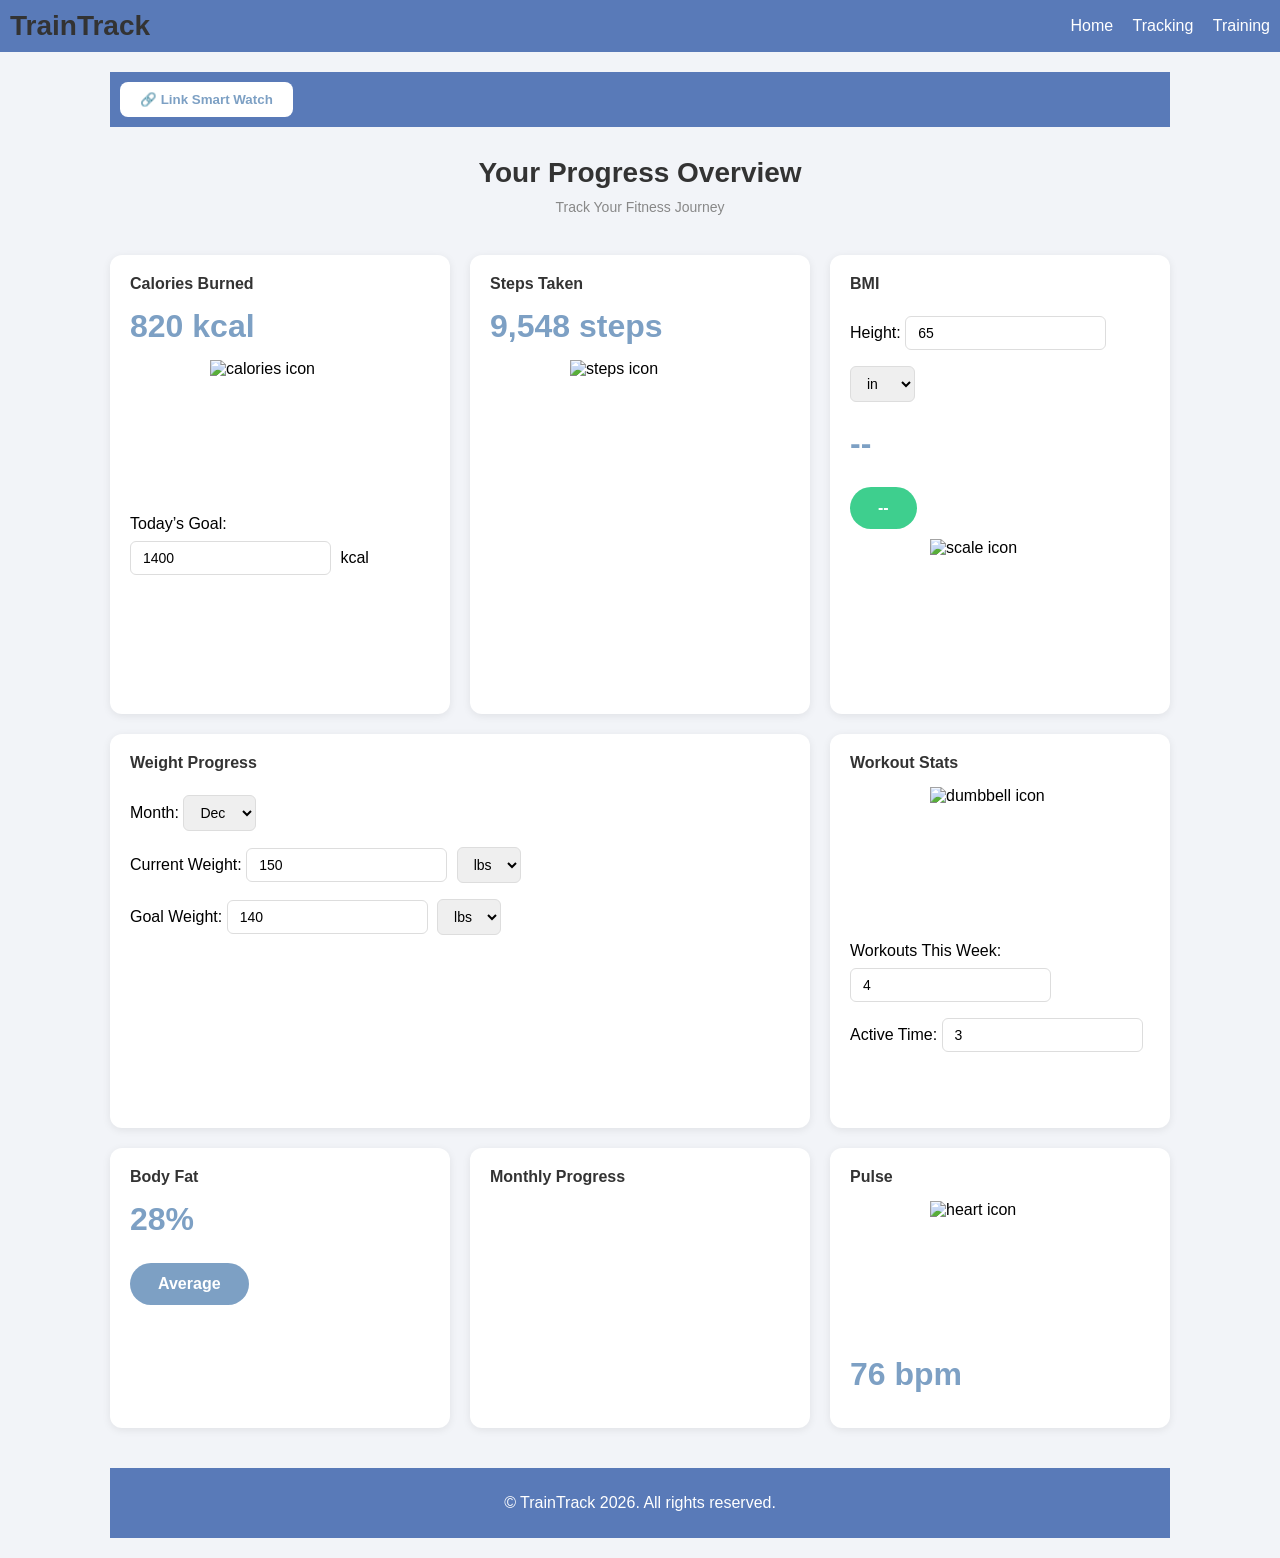
==== page-2.html @ 450866cb "Added footer section to both index and page 2" ====
<!DOCTYPE html>
<html lang="en">
<head>
  <meta charset="UTF-8">
  <meta name="viewport" content="width=device-width, initial-scale=1.0">
  <title>TrainTrack - Fitness Dashboard</title>
  <link rel="stylesheet" href="css/styles.css">
</head>
<body>
      <header>
        <nav>
            <h1>TrainTrack</h1>
            <div>
            <a href="index.html">Home</a>
            <a href="page-2.html">Tracking</a>
            <a href="page-3.html">Training</a>
            </div>
        </nav>
    </header>
<main>
 <nav>
    <div class="menu">☰</div>
    <button id="watchBtn" class="watch-btn">🔗 Link Smart Watch</button>
  </nav>
  <section class="title-section">
    <h1>Your Progress Overview</h1>
    <p class="subtitle">Track Your Fitness Journey</p>
  </section>

  <section class="dashboard">

    <!-- Calories -->
    <section class="card">
      <h3>Calories Burned</h3>
      <div class="value">820 kcal</div>
      <img src="images/flame.png" alt="calories icon" class="icon">
      <div>
        Today’s Goal:
        <input type="number" id="calGoal" value="1400"> kcal
      </div>
    </section>

    <!-- Steps -->
    <section class="card">
      <h3>Steps Taken</h3>
      <div class="value">9,548 steps</div>
      <img src="images/steps.png" alt="steps icon" class="icon">
    </section>

    <!-- BMI -->
    <section class="card">
      <h3>BMI</h3>

      <div>
        Height:
        <input type="number" id="height" value="65">
        <select id="heightUnit">
          <option value="in">in</option>
          <option value="cm">cm</option>
        </select>
      </div>

      <div class="value" id="bmiValue">--</div>
      <span class="badge green" id="bmiStatus">--</span>

      <img src="images/scale.png" alt="scale icon" class="icon">
    </section>

    <!-- Weight Progress -->
    <section class="card large">
      <h3>Weight Progress</h3>

      <label>Month:</label>
      <select id="month">
        <option>Jan</option><option>Feb</option><option>Mar</option>
        <option>Apr</option><option>May</option><option>Jun</option>
        <option>Jul</option><option>Aug</option><option>Sep</option>
        <option>Oct</option><option>Nov</option><option selected>Dec</option>
      </select>

      <div>
        Current Weight:
        <input type="number" id="currentWeight" value="150">
        <select id="unit1">
          <option>lbs</option>
          <option>kg</option>
        </select>
      </div>

      <div>
        Goal Weight:
        <input type="number" id="goalWeight" value="140">
        <select id="unit2">
          <option>lbs</option>
          <option>kg</option>
        </select>
      </div>

      <canvas id="weightChart"></canvas>
    </section>

    <!-- Workout Stats -->
    <section class="card">
      <h3>Workout Stats</h3>
      <img src="images/dumbbell.png" alt="dumbbell icon" class="icon">

      <div>
        Workouts This Week:
        <input type="number" id="workouts" value="4">
      </div>

      <div>
        Active Time:
        <input type="number" id="activeTime" value="3">
      </div>
    </section>

    <!-- Body Fat -->
    <section class="card">
      <h3>Body Fat</h3>
      <div class="value">28%</div>
      <span class="badge blue">Average</span>
    </section>

    <!-- Monthly Progress -->
    <section class="card">
      <h3>Monthly Progress</h3>
      <canvas id="monthlyChart"></canvas>
    </section>

    <!-- Pulse -->
    <section class="card">
      <h3>Pulse</h3>
      <img src="images/heart.png" alt="heart icon" class="icon">
      <div class="value">76 bpm</div>
    </section>

  </section>
  <footer>
    <p>&copy; TrainTrack 2026. All rights reserved.</p>
</footer>

</main>

 
</body>
</html>
---- css/styles.css ----
*{
  box-sizing: border-box;
}

html, body {
  height: 100%;
}

body {
  font-family: -apple-system, BlinkMacSystemFont, 'Segoe UI', Arial, sans-serif;
  background: #f2f4f8;
  margin: 0;
  padding: 0;
  display: flex;
  flex-direction: column;
}


.menu {
  font-size: 24px;
  cursor: pointer;
  display: none;
}

.watch-btn {
  background: white;
  color: #7da0c4;
  border: none;
  padding: 10px 20px;
  border-radius: 8px;
  cursor: pointer;
  font-weight: 600;
  transition: all 0.3s ease;
}

.watch-btn:hover {
  background: #e8eef7;
  transform: translateY(-2px);
  box-shadow: 0 4px 8px rgba(0, 0, 0, 0.15);
}

main {
  flex: 1;
  max-width: 1200px;
  margin: 0 auto;
  width: 100%;
  padding: 0 15px;
}

.title-section {
  text-align: center;
  padding: 30px 0 20px;
}

h1 {
  margin: 0 0 10px 0;
  font-size: 28px;
  color: #333;
}

.subtitle {
  color: #888;
  margin: 0;
  font-size: 14px;
}

.dashboard {
  display: grid;
  grid-template-columns: repeat(auto-fit, minmax(280px, 1fr));
  gap: 20px;
  padding: 20px 0 40px;
}

.card {
  background: white;
  padding: 20px;
  border-radius: 12px;
  position: relative;
  box-shadow: 0 2px 8px rgba(0, 0, 0, 0.08);
  transition: box-shadow 0.3s ease;
}

.card:hover {
  box-shadow: 0 4px 12px rgba(0, 0, 0, 0.12);
}

.card h3 {
  margin: 0 0 15px 0;
  font-size: 16px;
  color: #333;
  font-weight: 600;
}

.large {
  grid-column: span 2;
}

@media (max-width: 768px) {
  .large {
    grid-column: span 1;
  }
  
  h1 {
    font-size: 24px;
  }
}

.value {
  font-size: 32px;
  font-weight: 700;
  margin: 15px 0;
  color: #7da0c4;
}

.icon {
  width: 140px;
  height: 140px;
  object-fit: contain;
  display: block;
  margin: 10px auto 15px;
  opacity: 1;
}

.badge {
  display: inline-block;
  padding: 12px 28px;
  border-radius: 25px;
  color: white;
  font-size: 16px;
  font-weight: 600;
  margin-top: 10px;
}

.green {
  background: #3ecf8e;
}

.blue {
  background: #7da0c4;
}

input, select {
  margin: 8px 5px 8px 0;
  padding: 8px 12px;
  border-radius: 6px;
  border: 1px solid #ddd;
  font-size: 14px;
  font-family: inherit;
  transition: border-color 0.3s ease;
}

input:focus, select:focus {
  outline: none;
  border-color: #7da0c4;
  box-shadow: 0 0 0 3px rgba(125, 160, 196, 0.1);
}

.card canvas {
  max-width: 100%;
  height: auto;
  margin-top: 15px;
  display: block;
}

#monthlyChart {
  max-height: 250px;
}

body {
    margin: 0; /* removes default margin */
}
/*Navbar styles */
nav {
    display: flex;  /* puts items in a row */
    justify-content: space-between; /* pushes items to the edges */
    align-items: center; /* vertically centers items */
    padding: 10px; /* adds some space around the content */
    background-color: rgb(89, 122, 184); /* sets a background color */

  
}

/* Styles for the links in the navbar */
nav a {
    margin-left: 15px; /* adds space between links */
    color: white; /* sets link color */
    text-decoration: none; /* removes underline from links */
}
/* Hover effect for the links in the navbar */
nav a:hover {
    text-decoration: underline; /* adds underline on hover */
}

/* Styles for the heading in the navbar */
nav h1 {
    margin: 0; /* removes default margin */
}

main {
    max-width: 1100px; /* limits the width of the main content */
    margin: 0 auto; /* centers the main content */
    padding: 20px; 
}

footer {
    text-align: center;
    padding: 10px; 
    background-color: rgb(89, 122, 184);
    color: white;
}

.trainers {
    display: flex; /* puts trainer cards in a row */
    gap: 20px; /* adds space between trainer cards */
    flex-wrap: wrap; /* allows cards to wrap to the next line on smaller screens */
    justify-content: flex-start; /* aligns cards to the left */
}
.trainer-card {
    border: 1px solid #ccc; /* adds a border around each card */
    padding: 10px; /* adds space inside the card */
    width: 220px; /* sets a fixed width for each card */
    text-align: center;
    background-color: white;
    border-radius: 8px;

}

.trainer-card button:hover {
    opacity: 0.9; /* adds a hover effect to the button */
}

.trainer-card button {
    margin-top: 10px; /* adds space above the button */
    padding: 5px 10px; /* adds padding to the button */
    background-color: rgb(89, 122, 184); /* sets button background color */
    color: white; /* sets button text color */
    border: none; /* removes default button border */
    border-radius: 4px; /* rounds the corners of the button */
    cursor: pointer; /* changes cursor to pointer on hover */
}

.trainer-card:hover {
    transform: translateY(-5px); /* moves the card up slightly on hover */
    box-shadow: 0 4px 8px rgba(0, 0, 0, 0.2); /* adds a shadow on hover */
}
 .filter {
    margin-bottom: 25px; /* adds space below the filter section */

 }
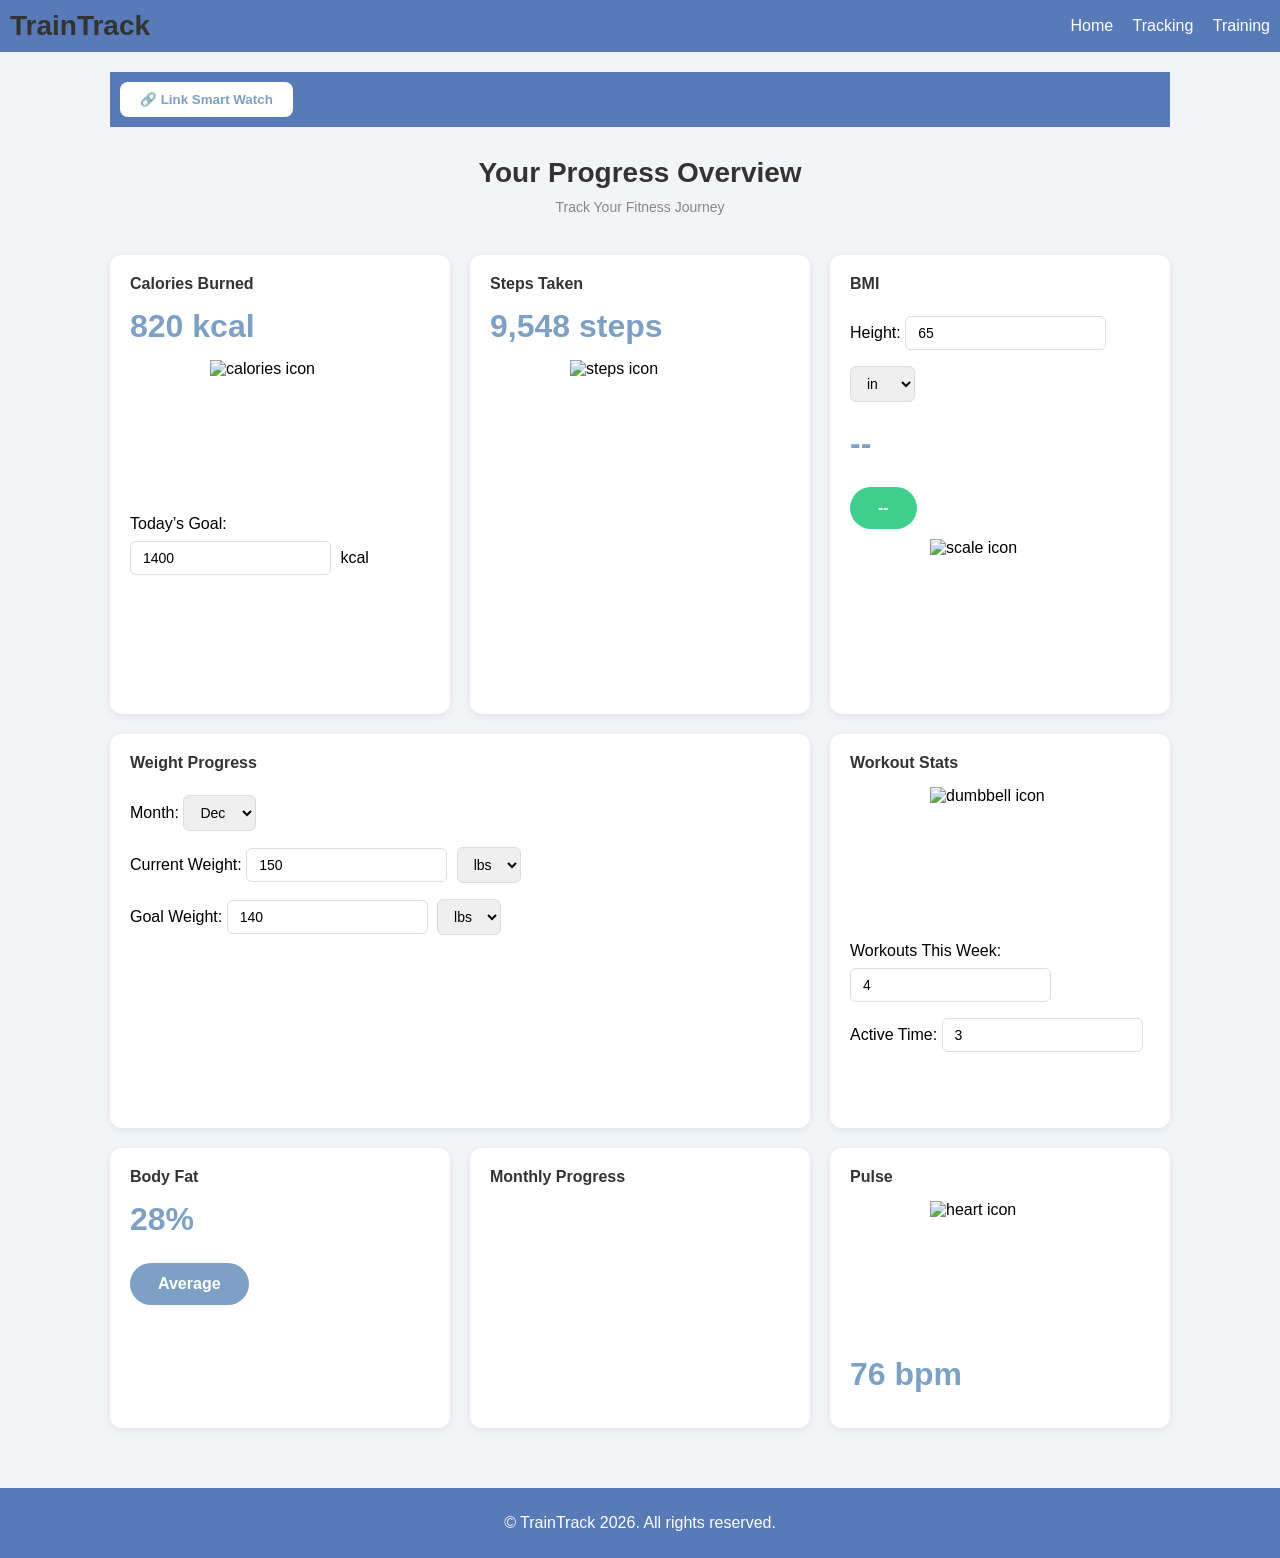
==== commit e98880bd: "Added footer to all pages" ====
--- a/page-2.html
+++ b/page-2.html
@@ -136,12 +136,11 @@
     </section>
 
   </section>
+
+</main>
   <footer>
     <p>&copy; TrainTrack 2026. All rights reserved.</p>
 </footer>
-
-</main>
-
  
 </body>
 </html>
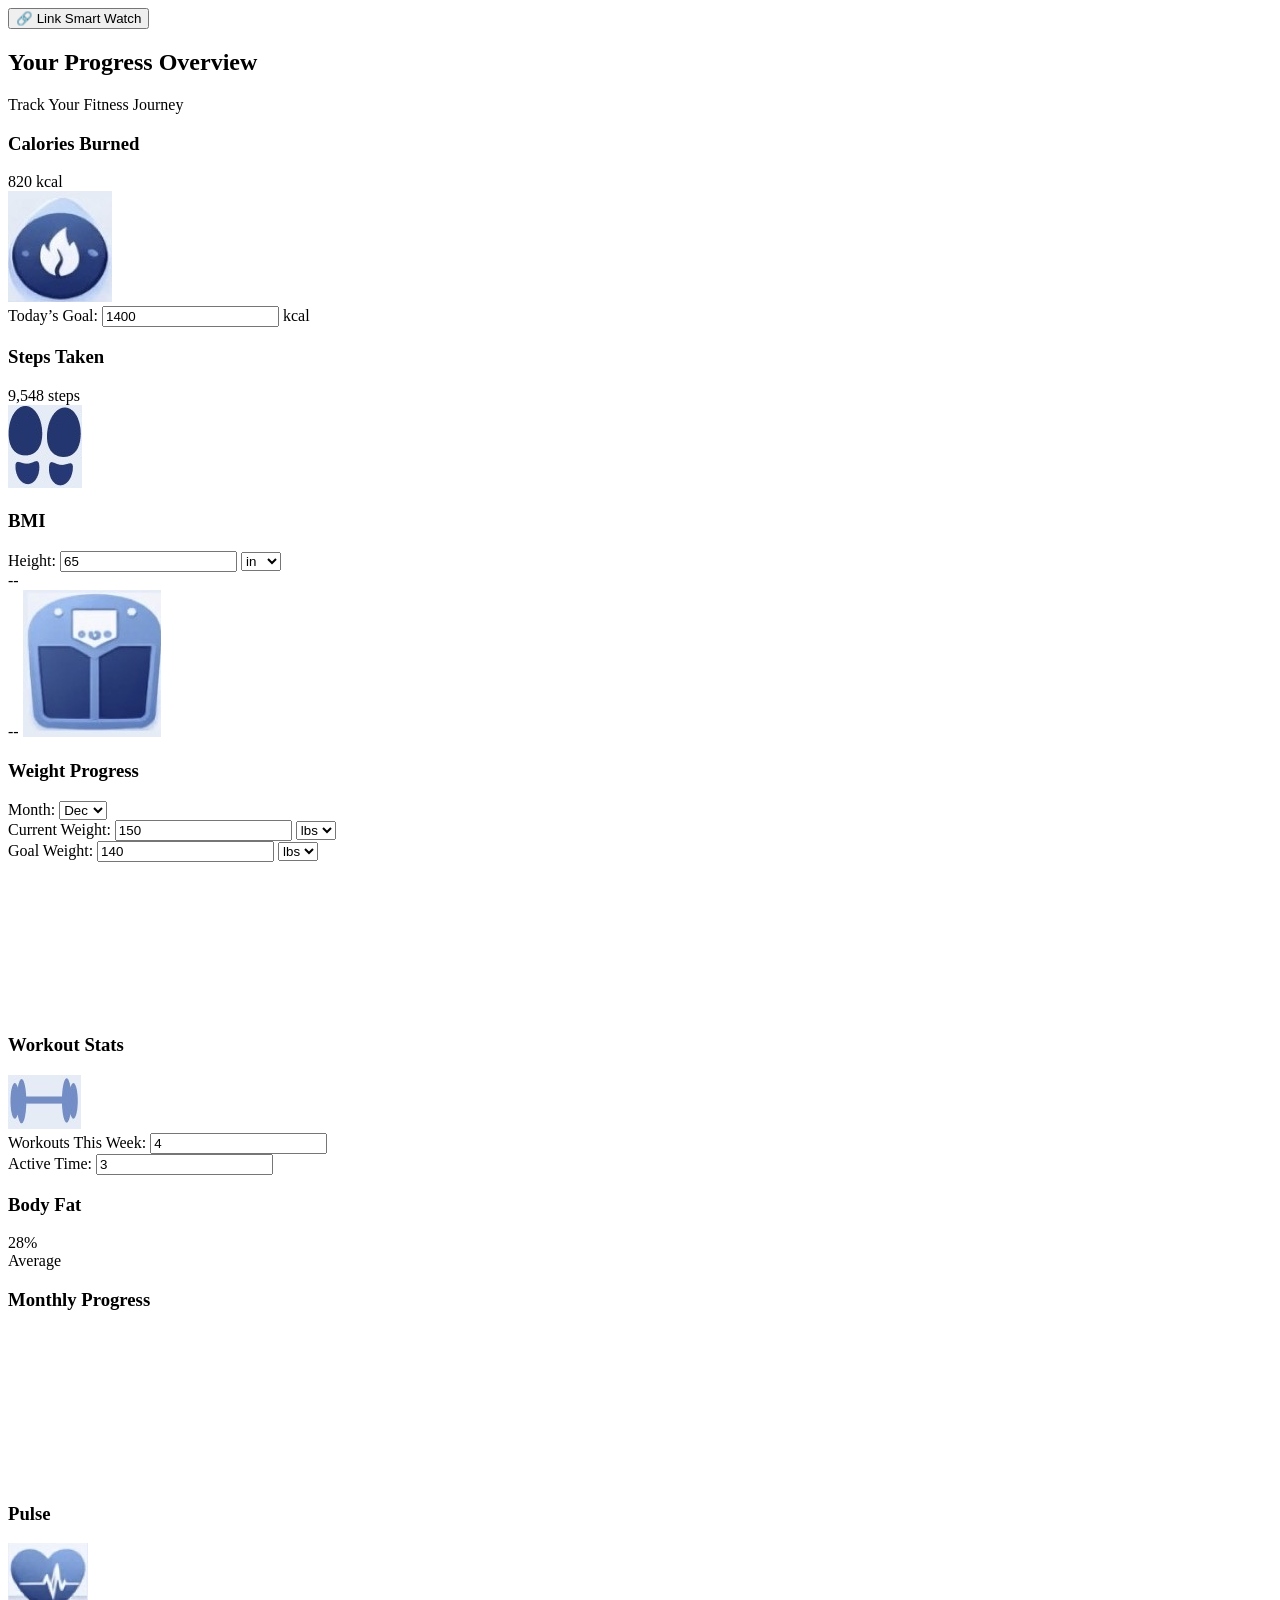
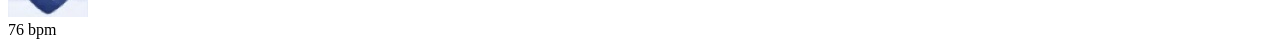
==== commit 120a0ea5: "update" ====
--- a/page-2.html
+++ b/page-2.html
@@ -3,23 +3,14 @@
 <head>
   <meta charset="UTF-8">
   <meta name="viewport" content="width=device-width, initial-scale=1.0">
-  <title>TrainTrack - Fitness Dashboard</title>
-  <link rel="stylesheet" href="css/styles.css">
+  <title>TrainTrak - Fitness Dashboard</title>
+  <link rel="stylesheet" href="styles.css">
 </head>
 <body>
-      <header>
-        <nav>
-            <h1>TrainTrack</h1>
-            <div>
-            <a href="index.html">Home</a>
-            <a href="page-2.html">Tracking</a>
-            <a href="page-3.html">Training</a>
-            </div>
-        </nav>
-    </header>
+
+
 <main>
  <nav>
-    <div class="menu">☰</div>
     <button id="watchBtn" class="watch-btn">🔗 Link Smart Watch</button>
   </nav>
   <section class="title-section">
@@ -138,9 +129,7 @@
   </section>
 
 </main>
-  <footer>
-    <p>&copy; TrainTrack 2026. All rights reserved.</p>
-</footer>
+
  
 </body>
 </html>
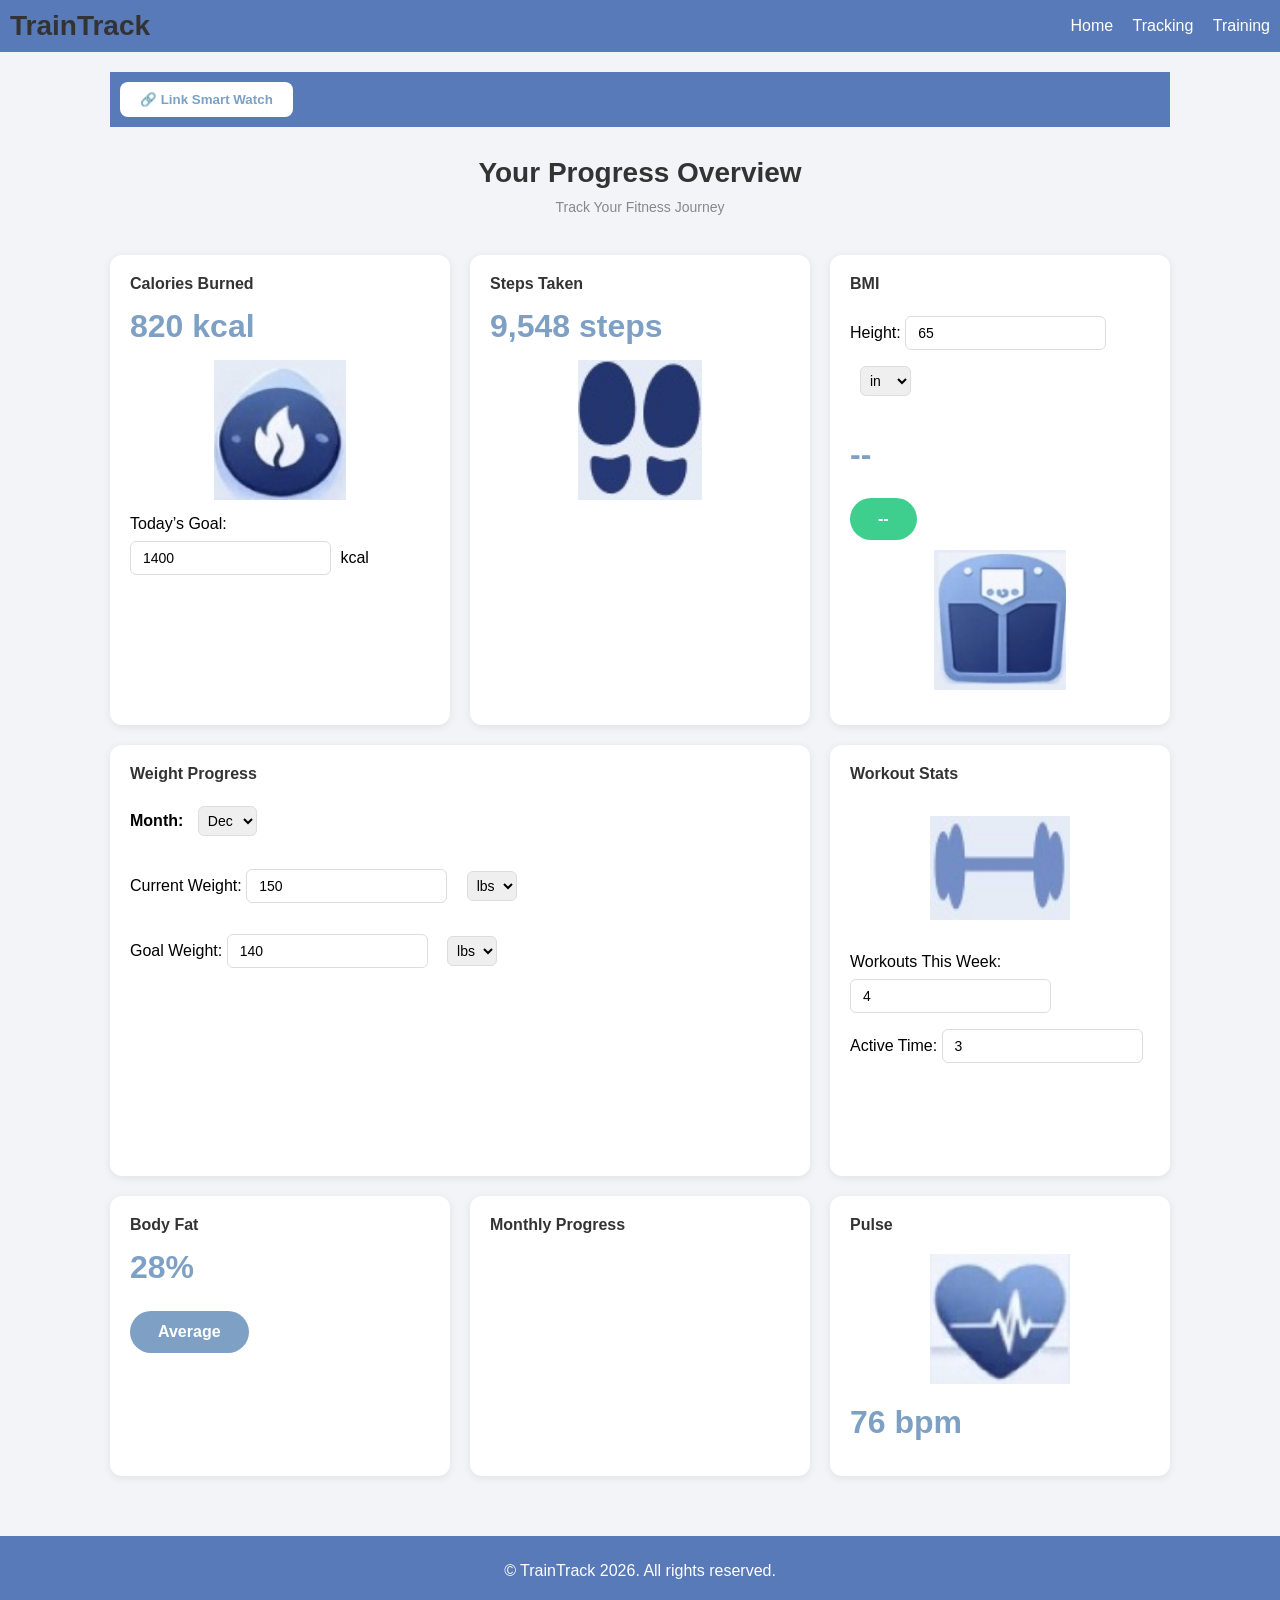
==== commit f773e9dd: "Merge branch 'main' into Azuka" ====
--- a/page-2.html
+++ b/page-2.html
@@ -3,14 +3,23 @@
 <head>
   <meta charset="UTF-8">
   <meta name="viewport" content="width=device-width, initial-scale=1.0">
-  <title>TrainTrak - Fitness Dashboard</title>
-  <link rel="stylesheet" href="styles.css">
+  <title>TrainTrack - Fitness Dashboard</title>
+  <link rel="stylesheet" href="css/styles.css">
 </head>
 <body>
-
-
+      <header>
+        <nav>
+            <h1>TrainTrack</h1>
+            <div>
+            <a href="index.html">Home</a>
+            <a href="page-2.html">Tracking</a>
+            <a href="page-3.html">Training</a>
+            </div>
+        </nav>
+    </header>
 <main>
  <nav>
+    <div class="menu">☰</div>
     <button id="watchBtn" class="watch-btn">🔗 Link Smart Watch</button>
   </nav>
   <section class="title-section">
@@ -129,7 +138,9 @@
   </section>
 
 </main>
-
+  <footer>
+    <p>&copy; TrainTrack 2026. All rights reserved.</p>
+</footer>
  
 </body>
 </html>
--- a/css/styles.css
+++ b/css/styles.css
@@ -0,0 +1,258 @@
+
+*{
+  box-sizing: border-box;
+}
+
+html, body {
+  height: 100%;
+}
+
+body {
+  font-family: -apple-system, BlinkMacSystemFont, 'Segoe UI', Arial, sans-serif;
+  background: #f2f4f8;
+  margin: 0;
+  padding: 0;
+  display: flex;
+  flex-direction: column;
+}
+
+
+.menu {
+  font-size: 24px;
+  cursor: pointer;
+  display: none;
+}
+
+.watch-btn {
+  background: white;
+  color: #7da0c4;
+  border: none;
+  padding: 10px 20px;
+  border-radius: 8px;
+  cursor: pointer;
+  font-weight: 600;
+  transition: all 0.3s ease;
+}
+
+.watch-btn:hover {
+  background: #e8eef7;
+  transform: translateY(-2px);
+  box-shadow: 0 4px 8px rgba(0, 0, 0, 0.15);
+}
+
+main {
+  flex: 1;
+  max-width: 1200px;
+  margin: 0 auto;
+  width: 100%;
+  padding: 0 15px;
+}
+
+.title-section {
+  text-align: center;
+  padding: 30px 0 20px;
+}
+
+h1 {
+  margin: 0 0 10px 0;
+  font-size: 28px;
+  color: #333;
+}
+
+.subtitle {
+  color: #888;
+  margin: 0;
+  font-size: 14px;
+}
+
+.dashboard {
+  display: grid;
+  grid-template-columns: repeat(auto-fit, minmax(280px, 1fr));
+  gap: 20px;
+  padding: 20px 0 40px;
+}
+
+.card {
+  background: white;
+  padding: 20px;
+  border-radius: 12px;
+  position: relative;
+  box-shadow: 0 2px 8px rgba(0, 0, 0, 0.08);
+  transition: box-shadow 0.3s ease;
+}
+
+.card:hover {
+  box-shadow: 0 4px 12px rgba(0, 0, 0, 0.12);
+}
+
+.card h3 {
+  margin: 0 0 15px 0;
+  font-size: 16px;
+  color: #333;
+  font-weight: 600;
+}
+
+.large {
+  grid-column: span 2;
+}
+
+@media (max-width: 768px) {
+  .large {
+    grid-column: span 1;
+  }
+  
+  h1 {
+    font-size: 24px;
+  }
+}
+
+.value {
+  font-size: 32px;
+  font-weight: 700;
+  margin: 15px 0;
+  color: #7da0c4;
+}
+
+.icon {
+  width: 140px;
+  height: 140px;
+  object-fit: contain;
+  display: block;
+  margin: 10px auto 15px;
+  opacity: 1;
+}
+
+.badge {
+  display: inline-block;
+  padding: 12px 28px;
+  border-radius: 25px;
+  color: white;
+  font-size: 16px;
+  font-weight: 600;
+  margin-top: 10px;
+}
+
+.green {
+  background: #3ecf8e;
+}
+
+.blue {
+  background: #7da0c4;
+}
+
+input, select {
+  margin: 8px 5px 8px 0;
+  padding: 8px 12px;
+  border-radius: 6px;
+  border: 1px solid #ddd;
+  font-size: 14px;
+  font-family: inherit;
+  transition: border-color 0.3s ease;
+}
+
+input:focus, select:focus {
+  outline: none;
+  border-color: #7da0c4;
+  box-shadow: 0 0 0 3px rgba(125, 160, 196, 0.1);
+}
+
+.card canvas {
+  max-width: 100%;
+  height: auto;
+  margin-top: 15px;
+  display: block;
+}
+
+#monthlyChart {
+  max-height: 250px;
+}
+
+body {
+    margin: 0; /* removes default margin */
+}
+/*Navbar styles */
+nav {
+    display: flex;  /* puts items in a row */
+    justify-content: space-between; /* pushes items to the edges */
+    align-items: center; /* vertically centers items */
+    padding: 10px; /* adds some space around the content */
+    background-color: rgb(89, 122, 184); /* sets a background color */
+
+  
+}
+
+/* Styles for the links in the navbar */
+nav a {
+    margin-left: 15px; /* adds space between links */
+    color: white; /* sets link color */
+    text-decoration: none; /* removes underline from links */
+}
+/* Hover effect for the links in the navbar */
+nav a:hover {
+    text-decoration: underline; /* adds underline on hover */
+}
+
+/* Styles for the heading in the navbar */
+nav h1 {
+    margin: 0; /* removes default margin */
+}
+
+main {
+    max-width: 1100px; /* limits the width of the main content */
+    margin: 0 auto; /* centers the main content */
+    padding: 20px; 
+}
+
+footer {
+    text-align: center;
+    padding: 10px; 
+    background-color: rgb(89, 122, 184);
+    color: white;
+}
+
+.trainers {
+    display: flex; /* puts trainer cards in a row */
+    gap: 20px; /* adds space between trainer cards */
+    flex-wrap: wrap; /* allows cards to wrap to the next line on smaller screens */
+    justify-content: flex-start; /* aligns cards to the left */
+}
+
+.trainers article {
+    border: 1px solid #ccc;
+    padding: 10px;
+    width: 220px;
+    text-align: center;
+    background-color: white;
+    border-radius: 8px;
+    transition: 0.2s;
+}
+
+.trainers article:hover {
+    transform: translateY(-5px);
+    box-shadow: 0 4px 8px rgba(0, 0, 0, 0.2);
+}
+
+.trainers button {
+    margin-top: 10px;
+    padding: 5px 10px;
+    background-color: rgb(89, 122, 184);
+    color: white;
+    border: none;
+    border-radius: 4px;
+    cursor: pointer;
+}
+
+.trainers button:hover {
+    opacity: 0.9;
+}
+
+
+label {
+    font-weight: bold;
+}
+
+select {
+    margin-left: 10px;
+    margin-bottom: 25px;
+    padding: 5px;
+}
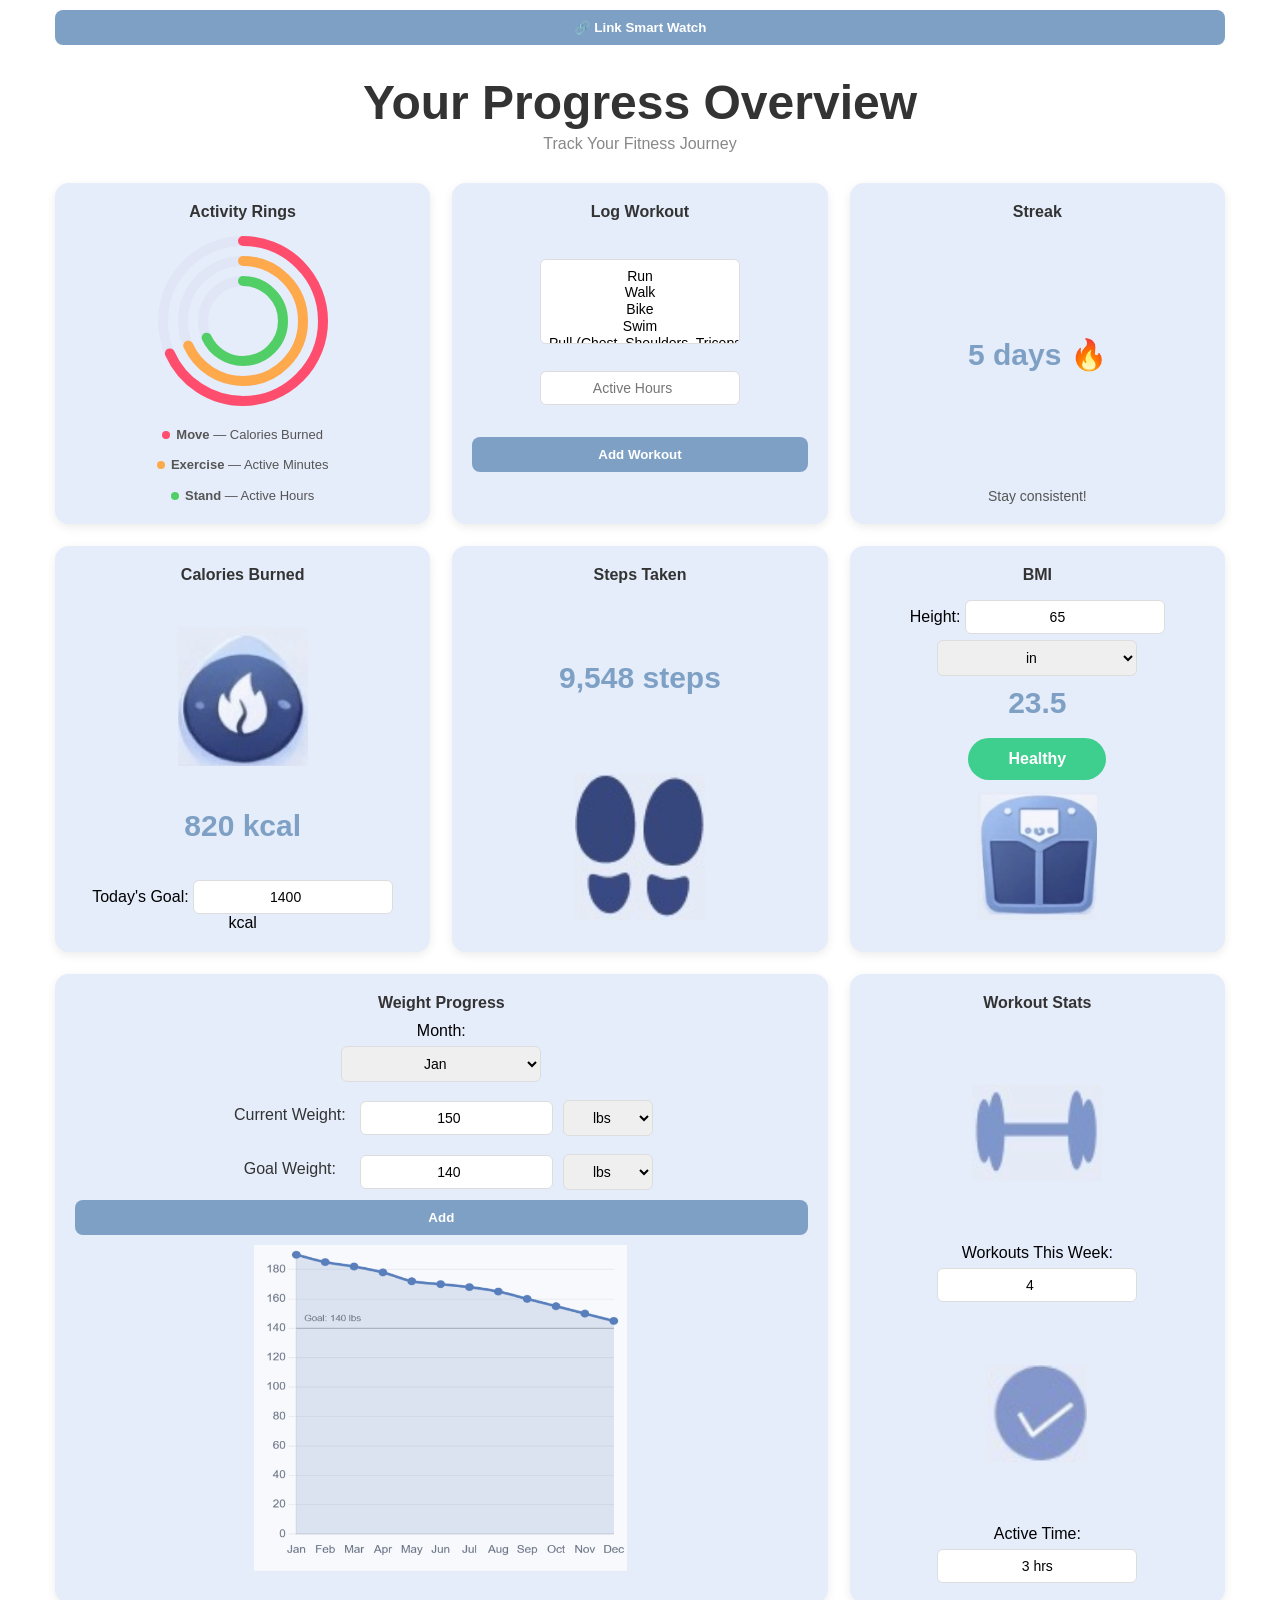
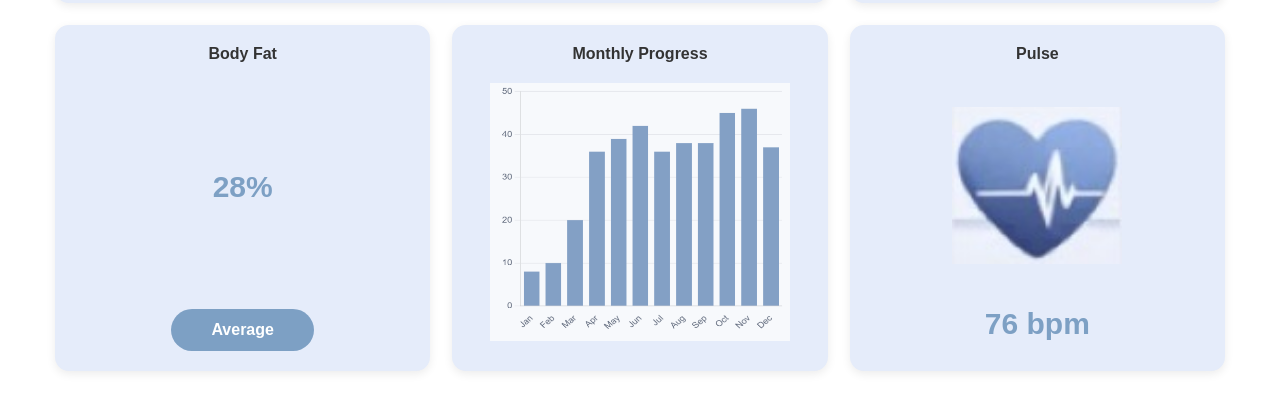
==== commit 147a0efe: "update: tracking page" ====
--- a/page-2.html
+++ b/page-2.html
@@ -3,48 +3,98 @@
 <head>
   <meta charset="UTF-8">
   <meta name="viewport" content="width=device-width, initial-scale=1.0">
-  <title>TrainTrack - Fitness Dashboard</title>
+  <title>TrainTrak - Fitness Dashboard</title>
   <link rel="stylesheet" href="css/styles.css">
 </head>
 <body>
-      <header>
-        <nav>
-            <h1>TrainTrack</h1>
-            <div>
-            <a href="index.html">Home</a>
-            <a href="page-2.html">Tracking</a>
-            <a href="page-3.html">Training</a>
-            </div>
-        </nav>
-    </header>
+
+
 <main>
- <nav>
-    <div class="menu">☰</div>
-    <button id="watchBtn" class="watch-btn">🔗 Link Smart Watch</button>
-  </nav>
+  <button id="watchButton" class="watch-button">🔗 Link Smart Watch</button>
+
   <section class="title-section">
     <h1>Your Progress Overview</h1>
     <p class="subtitle">Track Your Fitness Journey</p>
   </section>
 
   <section class="dashboard">
+  <!-- RINGS -->
+  <section class="card ring-card">
+    <h3>Activity Rings</h3>
+    <div class="ring-box">
+      <svg width="180" height="180">
+        <circle class="bg" cx="90" cy="90" r="80"></circle>
+        <circle class="bg" cx="90" cy="90" r="60"></circle>
+        <circle class="bg" cx="90" cy="90" r="40"></circle>
+        <circle class="move" cx="90" cy="90" r="80"></circle>
+        <circle class="exercise" cx="90" cy="90" r="60"></circle>
+        <circle class="stand" cx="90" cy="90" r="40"></circle>
+      </svg>
+    </div>
+
+    <div class="ring-legend">
+      <div class="legend-item">
+        <span class="dot move-dot"></span>
+        <p><strong>Move</strong> — Calories Burned</p>
+      </div>
+      <div class="legend-item">
+        <span class="dot exercise-dot"></span>
+        <p><strong>Exercise</strong> — Active Minutes</p>
+      </div>
+      <div class="legend-item">
+        <span class="dot stand-dot"></span>
+        <p><strong>Stand</strong> — Active Hours</p>
+      </div>
+    </div>
+  </section>
+
+ <!-- LOG WORKOUT -->
+    <section class="card">
+      <h3>Log Workout</h3>
+      <select id="workoutType" multiple>
+        <option value="run">Run</option>
+        <option value="walk">Walk</option>
+        <option value="bike">Bike</option>
+        <option value="swim">Swim</option>
+        <option value="pull">Pull (Chest, Shoulders, Triceps)</option>
+        <option value="push">Push (Back, Biceps)</option>
+        <option value="legs">Legs</option>
+        <option value="glutes">Glutes</option>
+        <option value="core">Core</option>
+        <option value="full">Full-Body</option>
+        <option value="yoga">Yoga</option>
+      </select>
+      <input id="caloriesInput" type="number" placeholder="Active Hours">
+      <button id="Add">Add Workout</button>
+      <div class="log" id="Log"></div>
+    </section>
+
+    <!-- STREAK -->
+    <section class="card">
+      <h3>Streak</h3>
+      <div class="value" id="streakCount">5 days 🔥</div>
+      <p class="log">Stay consistent!</p>
+    </section>
+
 
     <!-- Calories -->
     <section class="card">
-      <h3>Calories Burned</h3>
-      <div class="value">820 kcal</div>
-      <img src="images/flame.png" alt="calories icon" class="icon">
-      <div>
-        Today’s Goal:
-        <input type="number" id="calGoal" value="1400"> kcal
-      </div>
-    </section>
+  <h3>Calories Burned</h3>
+  <img src="images/flame.png" alt="flame image" class="flame-img">
+
+  <div class="value">820 kcal</div>
+
+  <div>
+    Today's Goal:
+    <input type="number" value="1400"> kcal
+  </div>
+</section>
 
     <!-- Steps -->
     <section class="card">
       <h3>Steps Taken</h3>
       <div class="value">9,548 steps</div>
-      <img src="images/steps.png" alt="steps icon" class="icon">
+      <img src="images/steps.png" alt="steps image" class="steps-img">
     </section>
 
     <!-- BMI -->
@@ -60,10 +110,10 @@
         </select>
       </div>
 
-      <div class="value" id="bmiValue">--</div>
-      <span class="badge green" id="bmiStatus">--</span>
-
-      <img src="images/scale.png" alt="scale icon" class="icon">
+      <div class="value" id="BMI">23.5</div>
+      <span class="badge green" id="BM1">Healthy</span>
+
+      <img src="images/scale.png" alt="scale image" class="scale-img">
     </section>
 
     <!-- Weight Progress -->
@@ -72,14 +122,22 @@
 
       <label>Month:</label>
       <select id="month">
-        <option>Jan</option><option>Feb</option><option>Mar</option>
-        <option>Apr</option><option>May</option><option>Jun</option>
-        <option>Jul</option><option>Aug</option><option>Sep</option>
-        <option>Oct</option><option>Nov</option><option selected>Dec</option>
+        <option>Jan</option>
+        <option>Feb</option>
+        <option>Mar</option>
+        <option>Apr</option>
+        <option>May</option>
+        <option>Jun</option>
+        <option>Jul</option>
+        <option>Aug</option>
+        <option>Sep</option>
+        <option>Oct</option>
+        <option>Nov</option>
+        <option>Dec</option>
       </select>
 
-      <div>
-        Current Weight:
+      <div class="weight-field">
+        <span>Current Weight:</span>
         <input type="number" id="currentWeight" value="150">
         <select id="unit1">
           <option>lbs</option>
@@ -87,8 +145,8 @@
         </select>
       </div>
 
-      <div>
-        Goal Weight:
+      <div class="weight-field">
+        <span>Goal Weight:</span>
         <input type="number" id="goalWeight" value="140">
         <select id="unit2">
           <option>lbs</option>
@@ -96,23 +154,27 @@
         </select>
       </div>
 
-      <canvas id="weightChart"></canvas>
+      <button id="Add">Add</button>
+
+      <img src="images/chart1.png" alt="Weight Progress Chart" class="chart1-img">
     </section>
 
     <!-- Workout Stats -->
     <section class="card">
       <h3>Workout Stats</h3>
-      <img src="images/dumbbell.png" alt="dumbbell icon" class="icon">
-
-      <div>
-        Workouts This Week:
-        <input type="number" id="workouts" value="4">
-      </div>
-
-      <div>
-        Active Time:
-        <input type="number" id="activeTime" value="3">
-      </div>
+      <img src="images/dumbbell.png" alt="dumbbell image" class="dumbbell-img">
+
+    <div>
+      Workouts This Week:
+     <input type="number" id="workouts" value="4">
+    </div>
+
+    <img src="images/check.png" alt="check image" class="check-img">
+
+    <div>
+      Active Time:
+     <input type="text" id="hours" value="3 hrs">
+    </div>
     </section>
 
     <!-- Body Fat -->
@@ -125,25 +187,20 @@
     <!-- Monthly Progress -->
     <section class="card">
       <h3>Monthly Progress</h3>
-      <canvas id="monthlyChart"></canvas>
+      <img src="images/chart2.png" alt="Monthly Progress Chart" class="chart2-img">
     </section>
 
     <!-- Pulse -->
     <section class="card">
       <h3>Pulse</h3>
-      <img src="images/heart.png" alt="heart icon" class="icon">
+      <img src="images/heart.png" alt="heart image" class="heart-img">
       <div class="value">76 bpm</div>
     </section>
 
   </section>
 
 </main>
-  <footer>
-    <p>&copy; TrainTrack 2026. All rights reserved.</p>
-</footer>
+
  
 </body>
 </html>
-
-
-
--- a/css/styles.css
+++ b/css/styles.css
@@ -1,135 +1,290 @@
-
-*{
+* {
   box-sizing: border-box;
-}
-
-html, body {
-  height: 100%;
-}
-
+  margin: 0;
+  padding: 0;
+}
+
+/* BODY */
 body {
   font-family: -apple-system, BlinkMacSystemFont, 'Segoe UI', Arial, sans-serif;
+  background: #ffffff;
+  display: flex;
+  flex-direction: column;
+}
+
+/* NAV */
+nav {
+  display: flex;
+  justify-content: flex-end;
+  padding: 15px;
+}
+
+.watch-btn {
   background: #f2f4f8;
-  margin: 0;
-  padding: 0;
-  display: flex;
-  flex-direction: column;
-}
-
-
-.menu {
-  font-size: 24px;
-  cursor: pointer;
-  display: none;
-}
-
-.watch-btn {
-  background: white;
   color: #7da0c4;
   border: none;
   padding: 10px 20px;
   border-radius: 8px;
+  font-weight: 600;
   cursor: pointer;
-  font-weight: 600;
-  transition: all 0.3s ease;
+  transition: 0.3s;
 }
 
 .watch-btn:hover {
-  background: #e8eef7;
   transform: translateY(-2px);
-  box-shadow: 0 4px 8px rgba(0, 0, 0, 0.15);
-}
-
+  box-shadow: 0 4px 10px rgba(0,0,0,0.15);
+}
+
+/* MAIN */
 main {
-  flex: 1;
   max-width: 1200px;
-  margin: 0 auto;
+  margin: auto;
   width: 100%;
   padding: 0 15px;
 }
 
+/* TITLE */
 .title-section {
   text-align: center;
-  padding: 30px 0 20px;
+  padding: 30px 0 10px;
 }
 
 h1 {
-  margin: 0 0 10px 0;
-  font-size: 28px;
+  font-size: 48px;
+  color: #333;
+}
+
+h2 {
+  font-size: 42px;
+  color: #333;
+}
+
+h3 {
+  font-size: 36px;
+  color: #333;
+}
+
+h4 {
+  font-size: 24px;
   color: #333;
 }
 
 .subtitle {
   color: #888;
+  font-size: 16px;
+  margin-top: 5px;
+}
+
+/* RINGS */
+.ring-card {
+  min-height: auto;
+  padding: 24px;
+  text-align: center;
+}
+
+.ring-box {
+  width: 180px;
+  height: 180px;
+  margin: 0 auto;
+}
+
+svg {
+  transform: rotate(-90deg);
+}
+
+circle {
+  fill: none;
+  stroke-width: 10;
+  stroke-linecap: round;
+}
+/* RING LEGEND */
+.ring-legend {
+  display: flex;
+  justify-content: center;
+  gap: 14px;
+  margin-top: 16px;
+  margin-bottom: 0;
+  flex-wrap: wrap;
+  max-width: 320px;
+  margin-left: auto;
+  margin-right: auto;
+}
+
+.legend-item {
+  display: flex;
+  align-items: center;
+  gap: 6px;
+  font-size: 13px;
+  color: #555;
+  min-width: 120px;
+}
+
+.legend-item p {
   margin: 0;
-  font-size: 14px;
-}
-
+  line-height: 1.25;
+  text-align: left;
+}
+
+.dot {
+  width: 8px;
+  height: 8px;
+  border-radius: 50%;
+}
+
+.move-dot {
+  background: #ff4d6d;
+}
+
+.exercise-dot {
+  background: #ffa94d;
+}
+
+.stand-dot {
+  background: #51cf66;
+}
+.bg {
+  stroke: #e0e6f5;
+}
+
+.move {
+  stroke: #ff4d6d;
+  stroke-dasharray: 503;
+  stroke-dashoffset: 160;
+  transition: 0.8s;
+}
+
+.exercise {
+  stroke: #ffa94d;
+  stroke-dasharray: 377;
+  stroke-dashoffset: 120;
+}
+
+.stand {
+  stroke: #51cf66;
+  stroke-dasharray: 251;
+  stroke-dashoffset: 80;
+}
+
+/* GRID */
 .dashboard {
   display: grid;
   grid-template-columns: repeat(auto-fit, minmax(280px, 1fr));
-  gap: 20px;
+  gap: 22px;
   padding: 20px 0 40px;
 }
 
+/* CARD */
 .card {
-  background: white;
+  background: #e5ecfa;
   padding: 20px;
-  border-radius: 12px;
-  position: relative;
-  box-shadow: 0 2px 8px rgba(0, 0, 0, 0.08);
-  transition: box-shadow 0.3s ease;
+  border-radius: 14px;
+  display: flex;
+  flex-direction: column;
+  align-items: center;
+  justify-content: space-between;
+  min-height: 260px;
+  text-align: center;
+  box-shadow: 0 3px 10px rgba(0,0,0,0.08);
+  transition: 0.3s;
 }
 
 .card:hover {
-  box-shadow: 0 4px 12px rgba(0, 0, 0, 0.12);
+  transform: translateY(-4px);
+  box-shadow: 0 6px 16px rgba(0,0,0,0.12);
 }
 
 .card h3 {
-  margin: 0 0 15px 0;
   font-size: 16px;
-  color: #333;
-  font-weight: 600;
-}
-
+  margin-bottom: 10px;
+}
+
+/* LARGE CARD */
 .large {
   grid-column: span 2;
+  min-height: 300px;
 }
 
 @media (max-width: 768px) {
   .large {
     grid-column: span 1;
   }
-  
-  h1 {
-    font-size: 24px;
-  }
-}
-
+}
+
+/* Images */
+.check-img{
+  width: 100px;
+  margin: 12px auto;
+  display: block;
+  opacity: 0.9;
+}
+
+.dumbbell-img {
+  width: 130px;
+  margin: 12px auto;
+  display: block;
+  opacity: 0.9;
+}
+
+.flame-img {
+  width: 130px;
+  margin: 12px auto;
+  display: block;
+  opacity: 0.9;
+}
+
+.steps-img {
+  width: 130px;
+  margin: 12px auto;
+  display: block;
+  opacity: 0.9;
+}
+
+.scale-img {
+  width: 120px;
+  margin: 12px auto;
+  display: block;
+  opacity: 0.9;
+}
+
+.heart-img {
+  width: 170px;
+  margin: 12px auto;
+  display: block;
+  opacity: 0.9;
+}
+/* VALUES */
 .value {
-  font-size: 32px;
+  font-size: 30px;
   font-weight: 700;
-  margin: 15px 0;
   color: #7da0c4;
-}
-
-.icon {
-  width: 140px;
-  height: 140px;
-  object-fit: contain;
-  display: block;
-  margin: 10px auto 15px;
-  opacity: 1;
-}
-
+  margin: 10px 0;
+}
+
+
+.chart1-img {
+  max-width: 375px;
+  width: 100%;
+  height: auto;
+  margin: 10px auto;
+  display: block;
+}
+
+.chart2-img {
+  max-width: 300px;
+  width: 100%;
+  height: auto;
+  margin: 10px auto;
+  display: block;
+}
 .badge {
-  display: inline-block;
-  padding: 12px 28px;
-  border-radius: 25px;
+  display: block;              /* forces it under the number */
+  margin: 8px auto 0;          /* centers it under value */
+  padding: 12px 40px;          /* makes oval longer */
+  border-radius: 999px;        /* perfect pill shape */
   color: white;
-  font-size: 16px;
-  font-weight: 600;
-  margin-top: 10px;
+  font-size: 16px;             /* bigger text */
+  font-weight: 700;
+  width: fit-content;          /* keeps it tight to text */
 }
 
 .green {
@@ -140,119 +295,83 @@
   background: #7da0c4;
 }
 
+/* INPUTS */
 input, select {
-  margin: 8px 5px 8px 0;
-  padding: 8px 12px;
+  margin-top: 6px;
+  padding: 8px;
   border-radius: 6px;
   border: 1px solid #ddd;
   font-size: 14px;
-  font-family: inherit;
-  transition: border-color 0.3s ease;
+  width: 80%;
+  max-width: 200px;
+  text-align: center;
+}
+
+.weight-field {
+  display: flex;
+  align-items: center;
+  justify-content: center;
+  gap: 10px;
+  flex-wrap: wrap;
+  margin-top: 12px;
+}
+
+.weight-field span {
+  min-width: 120px;
+  text-align: center;
+  color: #333;
+}
+
+.weight-field input,
+.weight-field select {
+  width: auto;
+  min-width: 90px;
 }
 
 input:focus, select:focus {
   outline: none;
   border-color: #7da0c4;
-  box-shadow: 0 0 0 3px rgba(125, 160, 196, 0.1);
-}
-
-.card canvas {
-  max-width: 100%;
-  height: auto;
-  margin-top: 15px;
-  display: block;
-}
-
-#monthlyChart {
-  max-height: 250px;
-}
-
-body {
-    margin: 0; /* removes default margin */
-}
-/*Navbar styles */
-nav {
-    display: flex;  /* puts items in a row */
-    justify-content: space-between; /* pushes items to the edges */
-    align-items: center; /* vertically centers items */
-    padding: 10px; /* adds some space around the content */
-    background-color: rgb(89, 122, 184); /* sets a background color */
-
-  
-}
-
-/* Styles for the links in the navbar */
-nav a {
-    margin-left: 15px; /* adds space between links */
-    color: white; /* sets link color */
-    text-decoration: none; /* removes underline from links */
-}
-/* Hover effect for the links in the navbar */
-nav a:hover {
-    text-decoration: underline; /* adds underline on hover */
-}
-
-/* Styles for the heading in the navbar */
-nav h1 {
-    margin: 0; /* removes default margin */
-}
-
-main {
-    max-width: 1100px; /* limits the width of the main content */
-    margin: 0 auto; /* centers the main content */
-    padding: 20px; 
-}
-
-footer {
-    text-align: center;
-    padding: 10px; 
-    background-color: rgb(89, 122, 184);
-    color: white;
-}
-
-.trainers {
-    display: flex; /* puts trainer cards in a row */
-    gap: 20px; /* adds space between trainer cards */
-    flex-wrap: wrap; /* allows cards to wrap to the next line on smaller screens */
-    justify-content: flex-start; /* aligns cards to the left */
-}
-
-.trainers article {
-    border: 1px solid #ccc;
-    padding: 10px;
-    width: 220px;
-    text-align: center;
-    background-color: white;
-    border-radius: 8px;
-    transition: 0.2s;
-}
-
-.trainers article:hover {
-    transform: translateY(-5px);
-    box-shadow: 0 4px 8px rgba(0, 0, 0, 0.2);
-}
-
-.trainers button {
-    margin-top: 10px;
-    padding: 5px 10px;
-    background-color: rgb(89, 122, 184);
-    color: white;
-    border: none;
-    border-radius: 4px;
-    cursor: pointer;
-}
-
-.trainers button:hover {
-    opacity: 0.9;
-}
-
-
-label {
-    font-weight: bold;
-}
-
-select {
-    margin-left: 10px;
-    margin-bottom: 25px;
-    padding: 5px;
-}+  box-shadow: 0 0 0 3px rgba(125,160,196,0.1);
+}
+
+/* TEXTAREA */
+textarea {
+  width: 100%;
+  min-height: 70px;
+  padding: 10px;
+  border-radius: 8px;
+  border: 1px solid #ddd;
+  margin-top: 10px;
+  resize: none;
+}
+
+/* BUTTON */
+button {
+  margin-top: 10px;
+  padding: 10px;
+  border-radius: 8px;
+  border: none;
+  background: #7da0c4;
+  color: white;
+  font-weight: 600;
+  cursor: pointer;
+  width: 100%;
+}
+
+button:hover {
+  opacity: 0.9;
+}
+
+/* LOG TEXT */
+.log {
+  margin-top: 10px;
+  font-size: 14px;
+  color: #555;
+}
+
+/* CANVAS (CHARTS) */
+canvas {
+  width: 100% !important;
+  margin-top: 10px;
+}
+
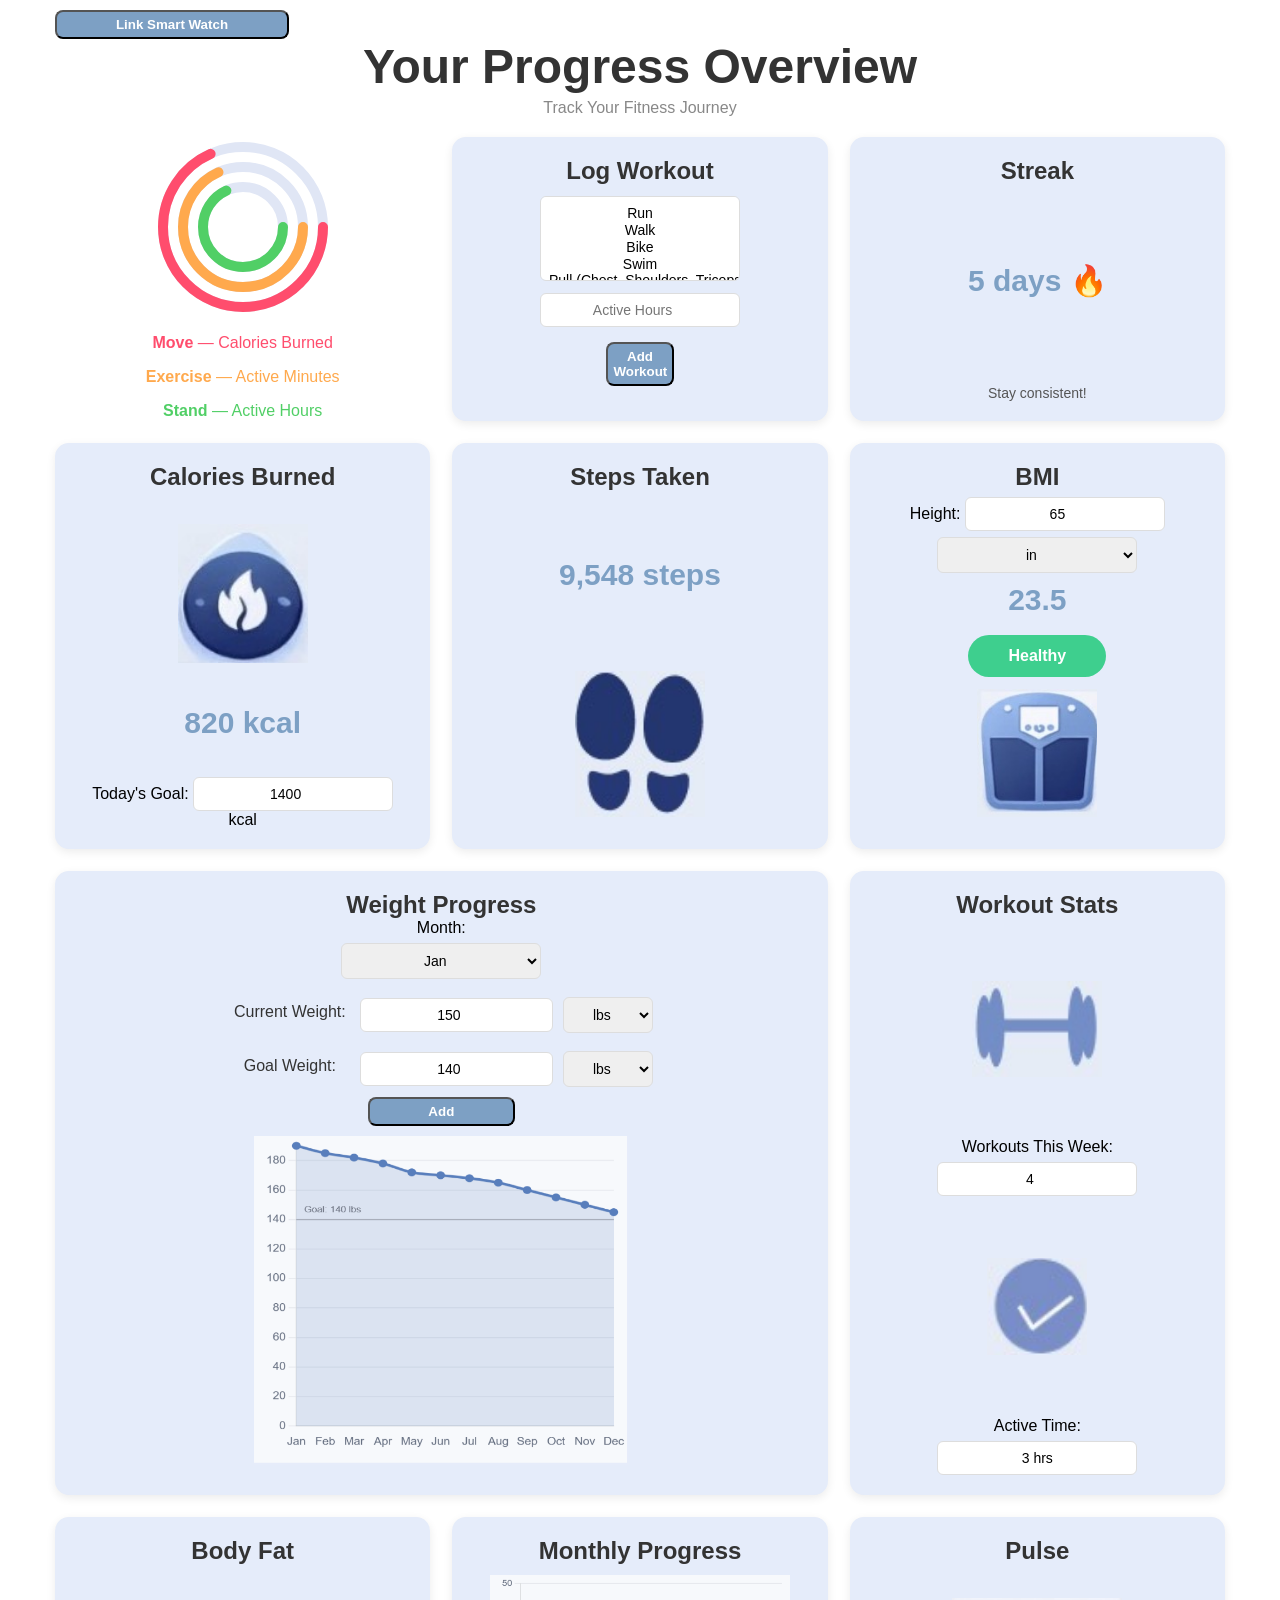
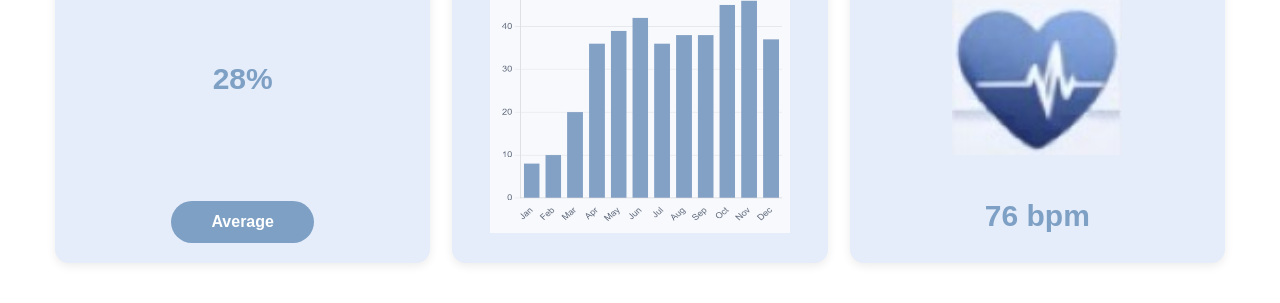
==== commit a29e52cc: "added CSS file" ====
--- a/page-2.html
+++ b/page-2.html
@@ -8,20 +8,18 @@
 </head>
 <body>
 
-
 <main>
-  <button id="watchButton" class="watch-button">🔗 Link Smart Watch</button>
-
-  <section class="title-section">
+  <button id="Button">Link Smart Watch</button>
+  <section>
     <h1>Your Progress Overview</h1>
-    <p class="subtitle">Track Your Fitness Journey</p>
+    <p>Track Your Fitness Journey</p>
   </section>
 
   <section class="dashboard">
+
   <!-- RINGS -->
-  <section class="card ring-card">
-    <h3>Activity Rings</h3>
-    <div class="ring-box">
+  <article class="ring">
+    <figure class="ring-box">
       <svg width="180" height="180">
         <circle class="bg" cx="90" cy="90" r="80"></circle>
         <circle class="bg" cx="90" cy="90" r="60"></circle>
@@ -30,177 +28,178 @@
         <circle class="exercise" cx="90" cy="90" r="60"></circle>
         <circle class="stand" cx="90" cy="90" r="40"></circle>
       </svg>
-    </div>
-
-    <div class="ring-legend">
-      <div class="legend-item">
-        <span class="dot move-dot"></span>
-        <p><strong>Move</strong> — Calories Burned</p>
-      </div>
-      <div class="legend-item">
-        <span class="dot exercise-dot"></span>
-        <p><strong>Exercise</strong> — Active Minutes</p>
-      </div>
-      <div class="legend-item">
-        <span class="dot stand-dot"></span>
-        <p><strong>Stand</strong> — Active Hours</p>
-      </div>
-    </div>
+    </figure>
+
+    <section class="ring-legend">
+
+      <section class="legend-item">
+        <p style="color: #ff4d6d;"><strong>Move</strong> — Calories Burned</p> 
+      </section>
+
+      <section class="legend-item">
+        <p style="color: #ffa94d;"><strong>Exercise</strong> — Active Minutes</p>
+      </section>
+
+      <section class="legend-item">
+        <p style="color: #51cf66;"><strong>Stand</strong> — Active Hours</p>
+      </section>
+
+    </section>
+  </article>
+
+  <!-- LOG WORKOUT -->
+  <article class="card">
+    <h3>Log Workout</h3>
+
+    <select id="workoutType" multiple>
+      <option value="run">Run</option>
+      <option value="walk">Walk</option>
+      <option value="bike">Bike</option>
+      <option value="swim">Swim</option>
+      <option value="pull">Pull (Chest, Shoulders, Triceps)</option>
+      <option value="push">Push (Back, Biceps)</option>
+      <option value="legs">Legs</option>
+      <option value="glutes">Glutes</option>
+      <option value="core">Core</option>
+      <option value="full">Full-Body</option>
+      <option value="yoga">Yoga</option>
+    </select>
+
+    <input id="caloriesInput" type="number" placeholder="Active Hours">
+    <button id="Add">Add Workout</button>
+
+    <section class="log" id="Log"></section>
+  </article>
+
+  <!-- STREAK -->
+  <article class="card">
+    <h3>Streak</h3>
+    <p class="value" id="streakCount">5 days 🔥</p>
+    <p class="log">Stay consistent!</p>
+  </article>
+
+  <!-- Calories -->
+  <article class="card">
+    <h3>Calories Burned</h3>
+    <img src="images/flame.png" alt="flame image" class="flame-img">
+
+    <p class="value">820 kcal</p>
+
+    <section>
+      Today's Goal:
+      <input type="number" value="1400"> kcal
+    </section>
+  </article>
+
+  <!-- Steps -->
+  <article class="card">
+    <h3>Steps Taken</h3>
+    <p class="value">9,548 steps</p>
+    <img src="images/steps.png" alt="steps image" class="steps-img">
+  </article>
+
+  <!-- BMI -->
+  <article class="card">
+    <h3>BMI</h3>
+
+    <section>
+      Height:
+      <input type="number" id="height" value="65">
+      <select id="heightUnit">
+        <option value="in">in</option>
+        <option value="cm">cm</option>
+      </select>
+    </section>
+
+    <p class="value" id="BMI">23.5</p>
+    <span class="badge green" id="BM1">Healthy</span>
+
+    <img src="images/scale.png" alt="scale image" class="scale-img">
+  </article>
+
+  <!-- Weight Progress -->
+  <article class="card large">
+    <h3>Weight Progress</h3>
+
+    <label>Month:</label>
+    <select id="month">
+      <option>Jan</option>
+      <option>Feb</option>
+      <option>Mar</option>
+      <option>Apr</option>
+      <option>May</option>
+      <option>Jun</option>
+      <option>Jul</option>
+      <option>Aug</option>
+      <option>Sep</option>
+      <option>Oct</option>
+      <option>Nov</option>
+      <option>Dec</option>
+    </select>
+
+    <section class="weight-field">
+      <span>Current Weight:</span>
+      <input type="number" id="currentWeight" value="150">
+      <select id="unit1">
+        <option>lbs</option>
+        <option>kg</option>
+      </select>
+    </section>
+
+    <section class="weight-field">
+      <span>Goal Weight:</span>
+      <input type="number" id="goalWeight" value="140">
+      <select id="unit2">
+        <option>lbs</option>
+        <option>kg</option>
+      </select>
+    </section>
+
+    <button id="Add">Add</button>
+
+    <img src="images/chart1.png" alt="Weight Progress Chart" class="chart1-img">
+  </article>
+
+  <!-- Workout Stats -->
+  <article class="card">
+    <h3>Workout Stats</h3>
+    <img src="images/dumbbell.png" alt="dumbbell image" class="dumbbell-img">
+
+    <section>
+      Workouts This Week:
+      <input type="number" id="workouts" value="4">
+    </section>
+
+    <img src="images/check.png" alt="check image" class="check-img">
+
+    <section>
+      Active Time:
+      <input type="text" id="hours" value="3 hrs">
+    </section>
+  </article>
+
+  <!-- Body Fat -->
+  <article class="card">
+    <h3>Body Fat</h3>
+    <p class="value">28%</p>
+    <span class="badge blue">Average</span>
+  </article>
+
+  <!-- Monthly Progress -->
+  <article class="card">
+    <h3>Monthly Progress</h3>
+    <img src="images/chart2.png" alt="Monthly Progress Chart" class="chart2-img">
+  </article>
+
+  <!-- Pulse -->
+  <article class="card">
+    <h3>Pulse</h3>
+    <img src="images/heart.png" alt="heart image" class="heart-img">
+    <p class="value">76 bpm</p>
+  </article>
+
   </section>
-
- <!-- LOG WORKOUT -->
-    <section class="card">
-      <h3>Log Workout</h3>
-      <select id="workoutType" multiple>
-        <option value="run">Run</option>
-        <option value="walk">Walk</option>
-        <option value="bike">Bike</option>
-        <option value="swim">Swim</option>
-        <option value="pull">Pull (Chest, Shoulders, Triceps)</option>
-        <option value="push">Push (Back, Biceps)</option>
-        <option value="legs">Legs</option>
-        <option value="glutes">Glutes</option>
-        <option value="core">Core</option>
-        <option value="full">Full-Body</option>
-        <option value="yoga">Yoga</option>
-      </select>
-      <input id="caloriesInput" type="number" placeholder="Active Hours">
-      <button id="Add">Add Workout</button>
-      <div class="log" id="Log"></div>
-    </section>
-
-    <!-- STREAK -->
-    <section class="card">
-      <h3>Streak</h3>
-      <div class="value" id="streakCount">5 days 🔥</div>
-      <p class="log">Stay consistent!</p>
-    </section>
-
-
-    <!-- Calories -->
-    <section class="card">
-  <h3>Calories Burned</h3>
-  <img src="images/flame.png" alt="flame image" class="flame-img">
-
-  <div class="value">820 kcal</div>
-
-  <div>
-    Today's Goal:
-    <input type="number" value="1400"> kcal
-  </div>
-</section>
-
-    <!-- Steps -->
-    <section class="card">
-      <h3>Steps Taken</h3>
-      <div class="value">9,548 steps</div>
-      <img src="images/steps.png" alt="steps image" class="steps-img">
-    </section>
-
-    <!-- BMI -->
-    <section class="card">
-      <h3>BMI</h3>
-
-      <div>
-        Height:
-        <input type="number" id="height" value="65">
-        <select id="heightUnit">
-          <option value="in">in</option>
-          <option value="cm">cm</option>
-        </select>
-      </div>
-
-      <div class="value" id="BMI">23.5</div>
-      <span class="badge green" id="BM1">Healthy</span>
-
-      <img src="images/scale.png" alt="scale image" class="scale-img">
-    </section>
-
-    <!-- Weight Progress -->
-    <section class="card large">
-      <h3>Weight Progress</h3>
-
-      <label>Month:</label>
-      <select id="month">
-        <option>Jan</option>
-        <option>Feb</option>
-        <option>Mar</option>
-        <option>Apr</option>
-        <option>May</option>
-        <option>Jun</option>
-        <option>Jul</option>
-        <option>Aug</option>
-        <option>Sep</option>
-        <option>Oct</option>
-        <option>Nov</option>
-        <option>Dec</option>
-      </select>
-
-      <div class="weight-field">
-        <span>Current Weight:</span>
-        <input type="number" id="currentWeight" value="150">
-        <select id="unit1">
-          <option>lbs</option>
-          <option>kg</option>
-        </select>
-      </div>
-
-      <div class="weight-field">
-        <span>Goal Weight:</span>
-        <input type="number" id="goalWeight" value="140">
-        <select id="unit2">
-          <option>lbs</option>
-          <option>kg</option>
-        </select>
-      </div>
-
-      <button id="Add">Add</button>
-
-      <img src="images/chart1.png" alt="Weight Progress Chart" class="chart1-img">
-    </section>
-
-    <!-- Workout Stats -->
-    <section class="card">
-      <h3>Workout Stats</h3>
-      <img src="images/dumbbell.png" alt="dumbbell image" class="dumbbell-img">
-
-    <div>
-      Workouts This Week:
-     <input type="number" id="workouts" value="4">
-    </div>
-
-    <img src="images/check.png" alt="check image" class="check-img">
-
-    <div>
-      Active Time:
-     <input type="text" id="hours" value="3 hrs">
-    </div>
-    </section>
-
-    <!-- Body Fat -->
-    <section class="card">
-      <h3>Body Fat</h3>
-      <div class="value">28%</div>
-      <span class="badge blue">Average</span>
-    </section>
-
-    <!-- Monthly Progress -->
-    <section class="card">
-      <h3>Monthly Progress</h3>
-      <img src="images/chart2.png" alt="Monthly Progress Chart" class="chart2-img">
-    </section>
-
-    <!-- Pulse -->
-    <section class="card">
-      <h3>Pulse</h3>
-      <img src="images/heart.png" alt="heart image" class="heart-img">
-      <div class="value">76 bpm</div>
-    </section>
-
-  </section>
-
 </main>
 
- 
 </body>
-</html>
+</html>
--- a/css/styles.css
+++ b/css/styles.css
@@ -4,7 +4,7 @@
   padding: 0;
 }
 
-/* BODY */
+/* body */
 body {
   font-family: -apple-system, BlinkMacSystemFont, 'Segoe UI', Arial, sans-serif;
   background: #ffffff;
@@ -12,30 +12,7 @@
   flex-direction: column;
 }
 
-/* NAV */
-nav {
-  display: flex;
-  justify-content: flex-end;
-  padding: 15px;
-}
-
-.watch-btn {
-  background: #f2f4f8;
-  color: #7da0c4;
-  border: none;
-  padding: 10px 20px;
-  border-radius: 8px;
-  font-weight: 600;
-  cursor: pointer;
-  transition: 0.3s;
-}
-
-.watch-btn:hover {
-  transform: translateY(-2px);
-  box-shadow: 0 4px 10px rgba(0,0,0,0.15);
-}
-
-/* MAIN */
+/* main */
 main {
   max-width: 1200px;
   margin: auto;
@@ -43,15 +20,11 @@
   padding: 0 15px;
 }
 
-/* TITLE */
-.title-section {
-  text-align: center;
-  padding: 30px 0 10px;
-}
-
+/* fonts */
 h1 {
   font-size: 48px;
   color: #333;
+  text-align: center;
 }
 
 h2 {
@@ -60,7 +33,7 @@
 }
 
 h3 {
-  font-size: 36px;
+  font-size: 24px;
   color: #333;
 }
 
@@ -69,10 +42,136 @@
   color: #333;
 }
 
-.subtitle {
+p {
   color: #888;
   font-size: 16px;
   margin-top: 5px;
+  text-align: center;
+}
+
+/* dashboard grid */
+.dashboard {
+  display: grid;
+  grid-template-columns: repeat(auto-fit, minmax(280px, 1fr));
+  gap: 22px;
+  padding: 20px 0 40px;
+}
+
+/* card */
+.card {
+  background: #e5ecfa;
+  padding: 20px;
+  border-radius: 14px;
+  display: flex;
+  flex-direction: column;
+  align-items: center;
+  justify-content: space-between;
+  min-height: 260px;
+  text-align: center;
+  box-shadow: 0 3px 10px rgba(0,0,0,0.08);
+  transition: 0.3s;
+}
+
+
+
+/* big */
+.large {
+  grid-column: span 2;
+  min-height: 300px;
+}
+
+
+/* values */
+.value {
+  font-size: 30px;
+  font-weight: 700;
+  color: #7da0c4;
+  margin: 10px 0;
+}
+
+/* badge */
+.badge {
+  display: block;
+  margin: 8px auto 0;
+  padding: 12px 40px;
+  border-radius: 999px;
+  color: white;
+  font-size: 16px;
+  font-weight: 700;
+  width: fit-content;
+}
+
+.green {
+  background: #3ecf8e;
+}
+
+.blue {
+  background: #7da0c4;
+}
+
+/* input */
+input, select {
+  margin-top: 6px;
+  padding: 8px;
+  border-radius: 6px;
+  border: 1px solid #ddd;
+  font-size: 14px;
+  width: 80%;
+  max-width: 200px;
+  text-align: center;
+}
+
+input:focus, select:focus {
+  outline: none;
+  border-color: #7da0c4;
+  box-shadow: 0 0 0 3px rgba(125,160,196,0.1);
+}
+
+/* WEIGHT FIELD */
+.weight-field {
+  display: flex;
+  align-items: center;
+  justify-content: center;
+  gap: 10px;
+  flex-wrap: wrap;
+  margin-top: 12px;
+}
+
+.weight-field span {
+  min-width: 120px;
+  text-align: center;
+  color: #333;
+}
+
+.weight-field input,
+.weight-field select {
+  width: auto;
+  min-width: 90px;
+}
+
+/* BUTTON */
+button {
+  margin-top: 10px;
+  padding: 5px;
+  border-radius: 8px;
+  background: #7da0c4;
+  color: white;
+  font-weight: 600;
+  cursor: pointer;
+  width: 20%;
+}
+
+/* LOG */
+.log {
+  margin-top: 10px;
+  font-size: 14px;
+  color: #555;
+}
+
+/* CANVAS */
+canvas {
+  width: 100% !important;
+  margin-top: 10px;
 }
 
 /* RINGS */
@@ -88,15 +187,12 @@
   margin: 0 auto;
 }
 
-svg {
-  transform: rotate(-90deg);
-}
-
 circle {
   fill: none;
   stroke-width: 10;
   stroke-linecap: round;
 }
+
 /* RING LEGEND */
 .ring-legend {
   display: flex;
@@ -125,23 +221,7 @@
   text-align: left;
 }
 
-.dot {
-  width: 8px;
-  height: 8px;
-  border-radius: 50%;
-}
-
-.move-dot {
-  background: #ff4d6d;
-}
-
-.exercise-dot {
-  background: #ffa94d;
-}
-
-.stand-dot {
-  background: #51cf66;
-}
+/* RING COLORS */
 .bg {
   stroke: #e0e6f5;
 }
@@ -150,7 +230,6 @@
   stroke: #ff4d6d;
   stroke-dasharray: 503;
   stroke-dashoffset: 160;
-  transition: 0.8s;
 }
 
 .exercise {
@@ -165,102 +244,44 @@
   stroke-dashoffset: 80;
 }
 
-/* GRID */
-.dashboard {
-  display: grid;
-  grid-template-columns: repeat(auto-fit, minmax(280px, 1fr));
-  gap: 22px;
-  padding: 20px 0 40px;
-}
-
-/* CARD */
-.card {
-  background: #e5ecfa;
-  padding: 20px;
-  border-radius: 14px;
-  display: flex;
-  flex-direction: column;
-  align-items: center;
-  justify-content: space-between;
-  min-height: 260px;
-  text-align: center;
-  box-shadow: 0 3px 10px rgba(0,0,0,0.08);
-  transition: 0.3s;
-}
-
-.card:hover {
-  transform: translateY(-4px);
-  box-shadow: 0 6px 16px rgba(0,0,0,0.12);
-}
-
-.card h3 {
-  font-size: 16px;
-  margin-bottom: 10px;
-}
-
-/* LARGE CARD */
-.large {
-  grid-column: span 2;
-  min-height: 300px;
-}
-
-@media (max-width: 768px) {
-  .large {
-    grid-column: span 1;
-  }
-}
-
-/* Images */
+/* IMAGES  */
 .check-img{
   width: 100px;
   margin: 12px auto;
   display: block;
-  opacity: 0.9;
 }
 
 .dumbbell-img {
   width: 130px;
   margin: 12px auto;
   display: block;
-  opacity: 0.9;
 }
 
 .flame-img {
   width: 130px;
   margin: 12px auto;
   display: block;
-  opacity: 0.9;
 }
 
 .steps-img {
   width: 130px;
   margin: 12px auto;
   display: block;
-  opacity: 0.9;
 }
 
 .scale-img {
   width: 120px;
   margin: 12px auto;
   display: block;
-  opacity: 0.9;
 }
 
 .heart-img {
   width: 170px;
   margin: 12px auto;
   display: block;
-  opacity: 0.9;
-}
-/* VALUES */
-.value {
-  font-size: 30px;
-  font-weight: 700;
-  color: #7da0c4;
-  margin: 10px 0;
-}
-
-
+}
+
+/* CHARTS */
 .chart1-img {
   max-width: 375px;
   width: 100%;
@@ -275,103 +296,4 @@
   height: auto;
   margin: 10px auto;
   display: block;
-}
-.badge {
-  display: block;              /* forces it under the number */
-  margin: 8px auto 0;          /* centers it under value */
-  padding: 12px 40px;          /* makes oval longer */
-  border-radius: 999px;        /* perfect pill shape */
-  color: white;
-  font-size: 16px;             /* bigger text */
-  font-weight: 700;
-  width: fit-content;          /* keeps it tight to text */
-}
-
-.green {
-  background: #3ecf8e;
-}
-
-.blue {
-  background: #7da0c4;
-}
-
-/* INPUTS */
-input, select {
-  margin-top: 6px;
-  padding: 8px;
-  border-radius: 6px;
-  border: 1px solid #ddd;
-  font-size: 14px;
-  width: 80%;
-  max-width: 200px;
-  text-align: center;
-}
-
-.weight-field {
-  display: flex;
-  align-items: center;
-  justify-content: center;
-  gap: 10px;
-  flex-wrap: wrap;
-  margin-top: 12px;
-}
-
-.weight-field span {
-  min-width: 120px;
-  text-align: center;
-  color: #333;
-}
-
-.weight-field input,
-.weight-field select {
-  width: auto;
-  min-width: 90px;
-}
-
-input:focus, select:focus {
-  outline: none;
-  border-color: #7da0c4;
-  box-shadow: 0 0 0 3px rgba(125,160,196,0.1);
-}
-
-/* TEXTAREA */
-textarea {
-  width: 100%;
-  min-height: 70px;
-  padding: 10px;
-  border-radius: 8px;
-  border: 1px solid #ddd;
-  margin-top: 10px;
-  resize: none;
-}
-
-/* BUTTON */
-button {
-  margin-top: 10px;
-  padding: 10px;
-  border-radius: 8px;
-  border: none;
-  background: #7da0c4;
-  color: white;
-  font-weight: 600;
-  cursor: pointer;
-  width: 100%;
-}
-
-button:hover {
-  opacity: 0.9;
-}
-
-/* LOG TEXT */
-.log {
-  margin-top: 10px;
-  font-size: 14px;
-  color: #555;
-}
-
-/* CANVAS (CHARTS) */
-canvas {
-  width: 100% !important;
-  margin-top: 10px;
-}
-
+}
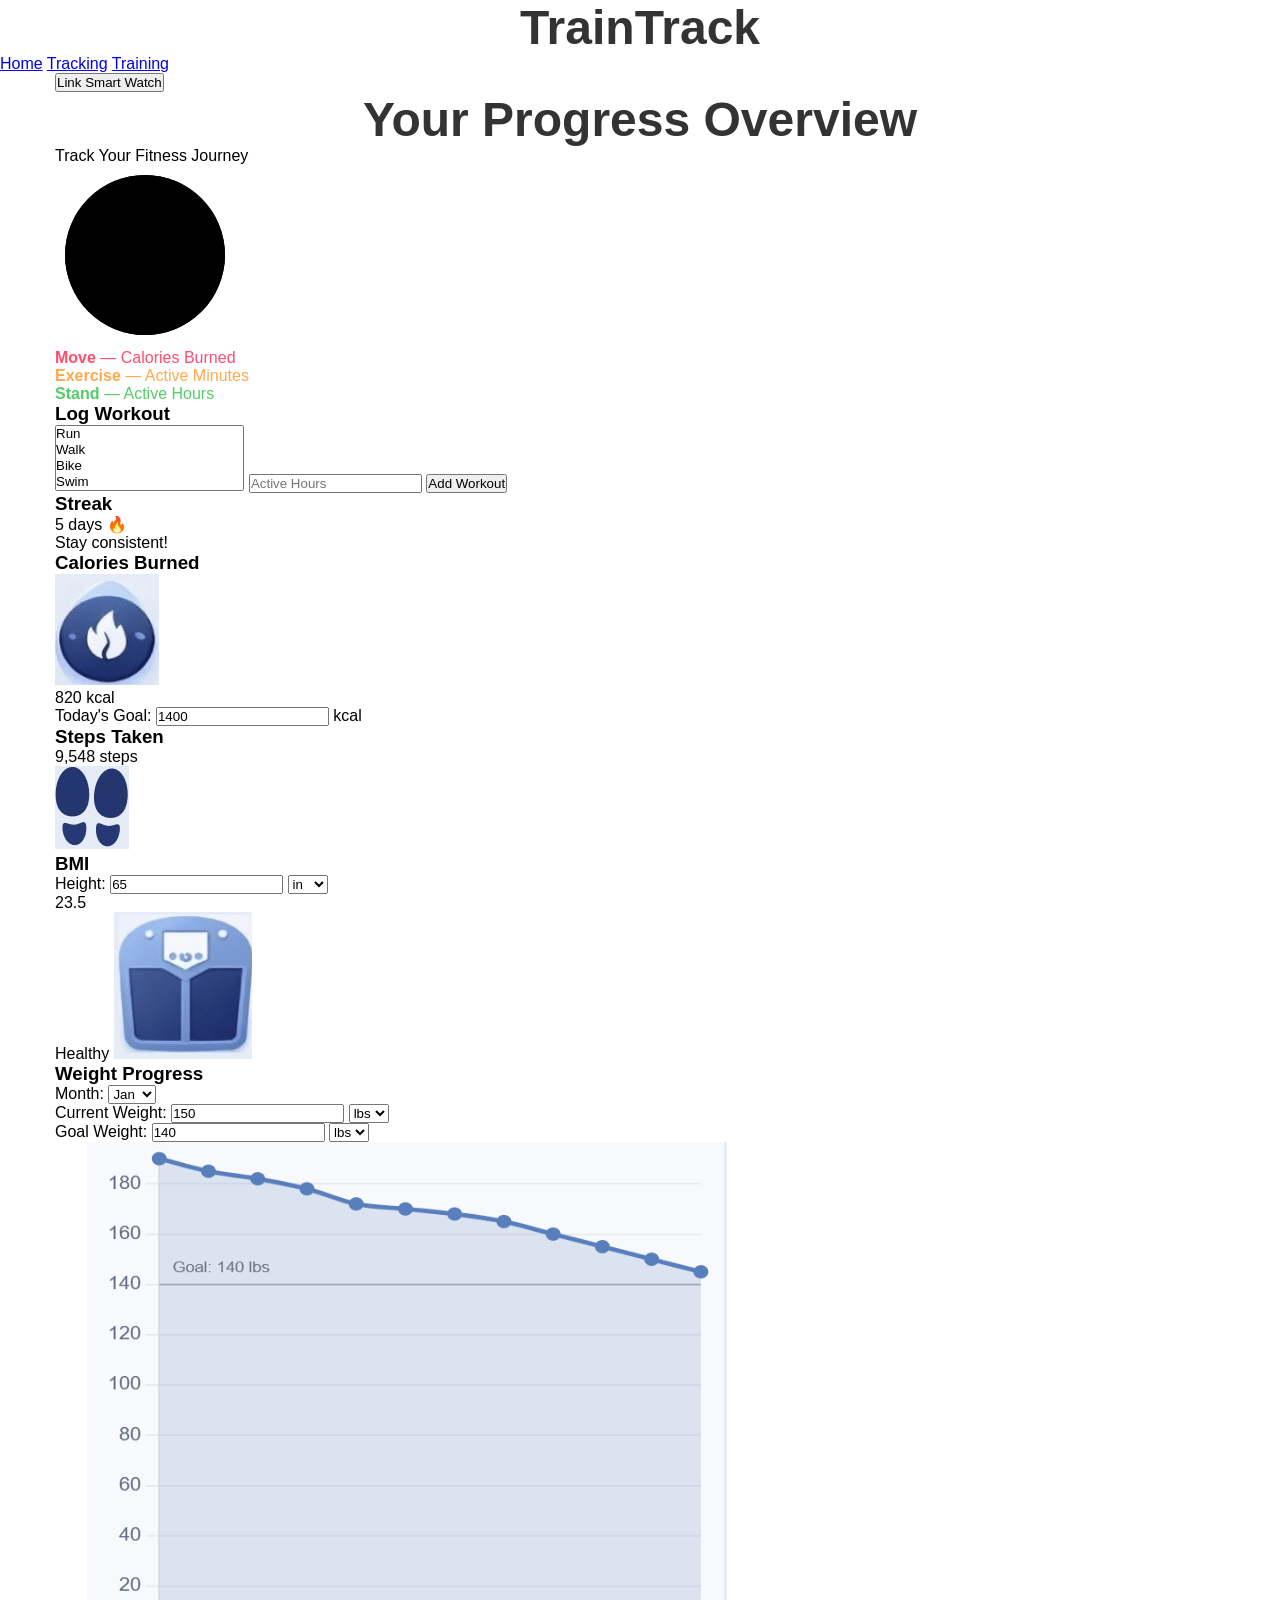
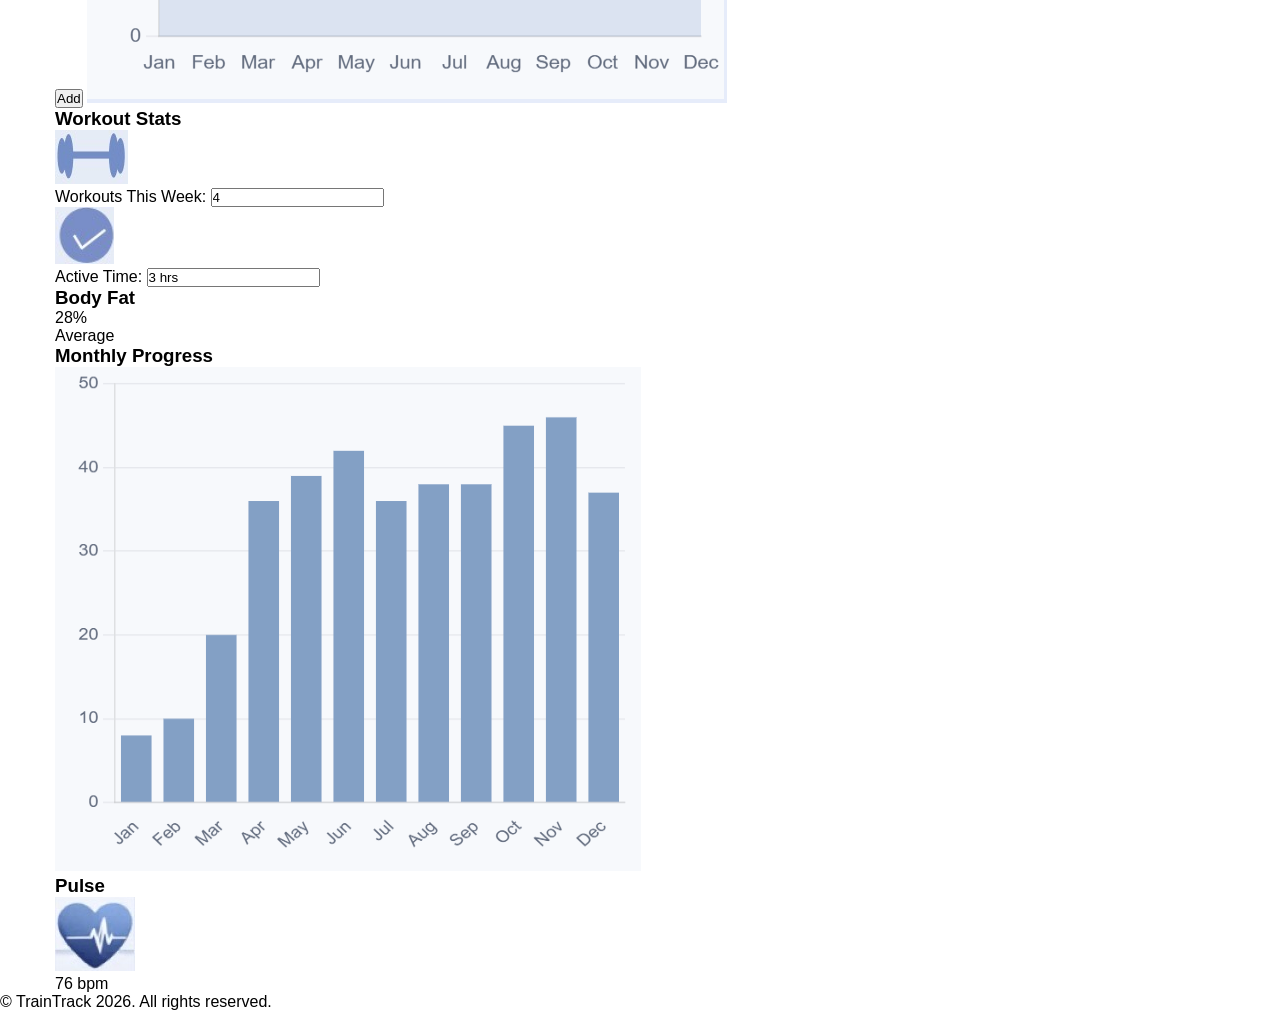
==== commit 81f2e387: "Merge branch 'main' into Kathryn" ====
--- a/page-2.html
+++ b/page-2.html
@@ -8,6 +8,20 @@
 </head>
 <body>
 
+  <title>TrainTrack - Fitness Dashboard</title>
+  <link rel="stylesheet" href="css/styles.css">
+</head>
+<body>
+      <header>
+        <nav>
+            <h1>TrainTrack</h1>
+            <div>
+            <a href="index.html">Home</a>
+            <a href="page-2.html">Tracking</a>
+            <a href="page-3.html">Training</a>
+            </div>
+        </nav>
+    </header>
 <main>
   <button id="Button">Link Smart Watch</button>
   <section>
@@ -201,5 +215,9 @@
   </section>
 </main>
 
+  <footer>
+    <p>&copy; TrainTrack 2026. All rights reserved.</p>
+</footer>
+ 
 </body>
 </html>
--- a/css/styles.css
+++ b/css/styles.css
@@ -25,6 +25,28 @@
   font-size: 48px;
   color: #333;
   text-align: center;
+
+.menu {
+  font-size: 24px;
+  cursor: pointer;
+  display: none;
+}
+
+.watch-btn {
+  background: white;
+  color: #7da0c4;
+  border: none;
+  padding: 10px 20px;
+  border-radius: 8px;
+  cursor: pointer;
+  font-weight: 600;
+  transition: all 0.3s ease;
+}
+
+.watch-btn:hover {
+  background: #e8eef7;
+  transform: translateY(-2px);
+  box-shadow: 0 4px 8px rgba(0, 0, 0, 0.15);
 }
 
 h2 {
@@ -149,7 +171,7 @@
   min-width: 90px;
 }
 
-/* BUTTON */
+/* button */
 button {
   margin-top: 10px;
   padding: 5px;
@@ -161,20 +183,20 @@
   width: 20%;
 }
 
-/* LOG */
+/* log */
 .log {
   margin-top: 10px;
   font-size: 14px;
   color: #555;
 }
 
-/* CANVAS */
+/* canvas */
 canvas {
   width: 100% !important;
   margin-top: 10px;
 }
 
-/* RINGS */
+/* rings */
 .ring-card {
   min-height: auto;
   padding: 24px;
@@ -193,7 +215,7 @@
   stroke-linecap: round;
 }
 
-/* RING LEGEND */
+/* ring legend */
 .ring-legend {
   display: flex;
   justify-content: center;
@@ -221,7 +243,7 @@
   text-align: left;
 }
 
-/* RING COLORS */
+/* ring colors */
 .bg {
   stroke: #e0e6f5;
 }
@@ -244,7 +266,7 @@
   stroke-dashoffset: 80;
 }
 
-/* IMAGES  */
+/* images  */
 .check-img{
   width: 100px;
   margin: 12px auto;
@@ -281,7 +303,7 @@
   display: block;
 }
 
-/* CHARTS */
+/* charts */
 .chart1-img {
   max-width: 375px;
   width: 100%;
@@ -296,4 +318,43 @@
   height: auto;
   margin: 10px auto;
   display: block;
+
+.trainers article {
+    border: 1px solid #ccc;
+    padding: 10px;
+    width: 220px;
+    text-align: center;
+    background-color: white;
+    border-radius: 8px;
+    transition: 0.2s;
+}
+
+.trainers article:hover {
+    transform: translateY(-5px);
+    box-shadow: 0 4px 8px rgba(0, 0, 0, 0.2);
+}
+
+.trainers button {
+    margin-top: 10px;
+    padding: 5px 10px;
+    background-color: rgb(89, 122, 184);
+    color: white;
+    border: none;
+    border-radius: 4px;
+    cursor: pointer;
+}
+
+.trainers button:hover {
+    opacity: 0.9;
+}
+
+
+label {
+    font-weight: bold;
+}
+
+select {
+    margin-left: 10px;
+    margin-bottom: 25px;
+    padding: 5px;
 }
--- a/css/styles.css
+++ b/css/styles.css
@@ -25,6 +25,28 @@
   font-size: 48px;
   color: #333;
   text-align: center;
+
+.menu {
+  font-size: 24px;
+  cursor: pointer;
+  display: none;
+}
+
+.watch-btn {
+  background: white;
+  color: #7da0c4;
+  border: none;
+  padding: 10px 20px;
+  border-radius: 8px;
+  cursor: pointer;
+  font-weight: 600;
+  transition: all 0.3s ease;
+}
+
+.watch-btn:hover {
+  background: #e8eef7;
+  transform: translateY(-2px);
+  box-shadow: 0 4px 8px rgba(0, 0, 0, 0.15);
 }
 
 h2 {
@@ -149,7 +171,7 @@
   min-width: 90px;
 }
 
-/* BUTTON */
+/* button */
 button {
   margin-top: 10px;
   padding: 5px;
@@ -161,20 +183,20 @@
   width: 20%;
 }
 
-/* LOG */
+/* log */
 .log {
   margin-top: 10px;
   font-size: 14px;
   color: #555;
 }
 
-/* CANVAS */
+/* canvas */
 canvas {
   width: 100% !important;
   margin-top: 10px;
 }
 
-/* RINGS */
+/* rings */
 .ring-card {
   min-height: auto;
   padding: 24px;
@@ -193,7 +215,7 @@
   stroke-linecap: round;
 }
 
-/* RING LEGEND */
+/* ring legend */
 .ring-legend {
   display: flex;
   justify-content: center;
@@ -221,7 +243,7 @@
   text-align: left;
 }
 
-/* RING COLORS */
+/* ring colors */
 .bg {
   stroke: #e0e6f5;
 }
@@ -244,7 +266,7 @@
   stroke-dashoffset: 80;
 }
 
-/* IMAGES  */
+/* images  */
 .check-img{
   width: 100px;
   margin: 12px auto;
@@ -281,7 +303,7 @@
   display: block;
 }
 
-/* CHARTS */
+/* charts */
 .chart1-img {
   max-width: 375px;
   width: 100%;
@@ -296,4 +318,43 @@
   height: auto;
   margin: 10px auto;
   display: block;
+
+.trainers article {
+    border: 1px solid #ccc;
+    padding: 10px;
+    width: 220px;
+    text-align: center;
+    background-color: white;
+    border-radius: 8px;
+    transition: 0.2s;
+}
+
+.trainers article:hover {
+    transform: translateY(-5px);
+    box-shadow: 0 4px 8px rgba(0, 0, 0, 0.2);
+}
+
+.trainers button {
+    margin-top: 10px;
+    padding: 5px 10px;
+    background-color: rgb(89, 122, 184);
+    color: white;
+    border: none;
+    border-radius: 4px;
+    cursor: pointer;
+}
+
+.trainers button:hover {
+    opacity: 0.9;
+}
+
+
+label {
+    font-weight: bold;
+}
+
+select {
+    margin-left: 10px;
+    margin-bottom: 25px;
+    padding: 5px;
 }
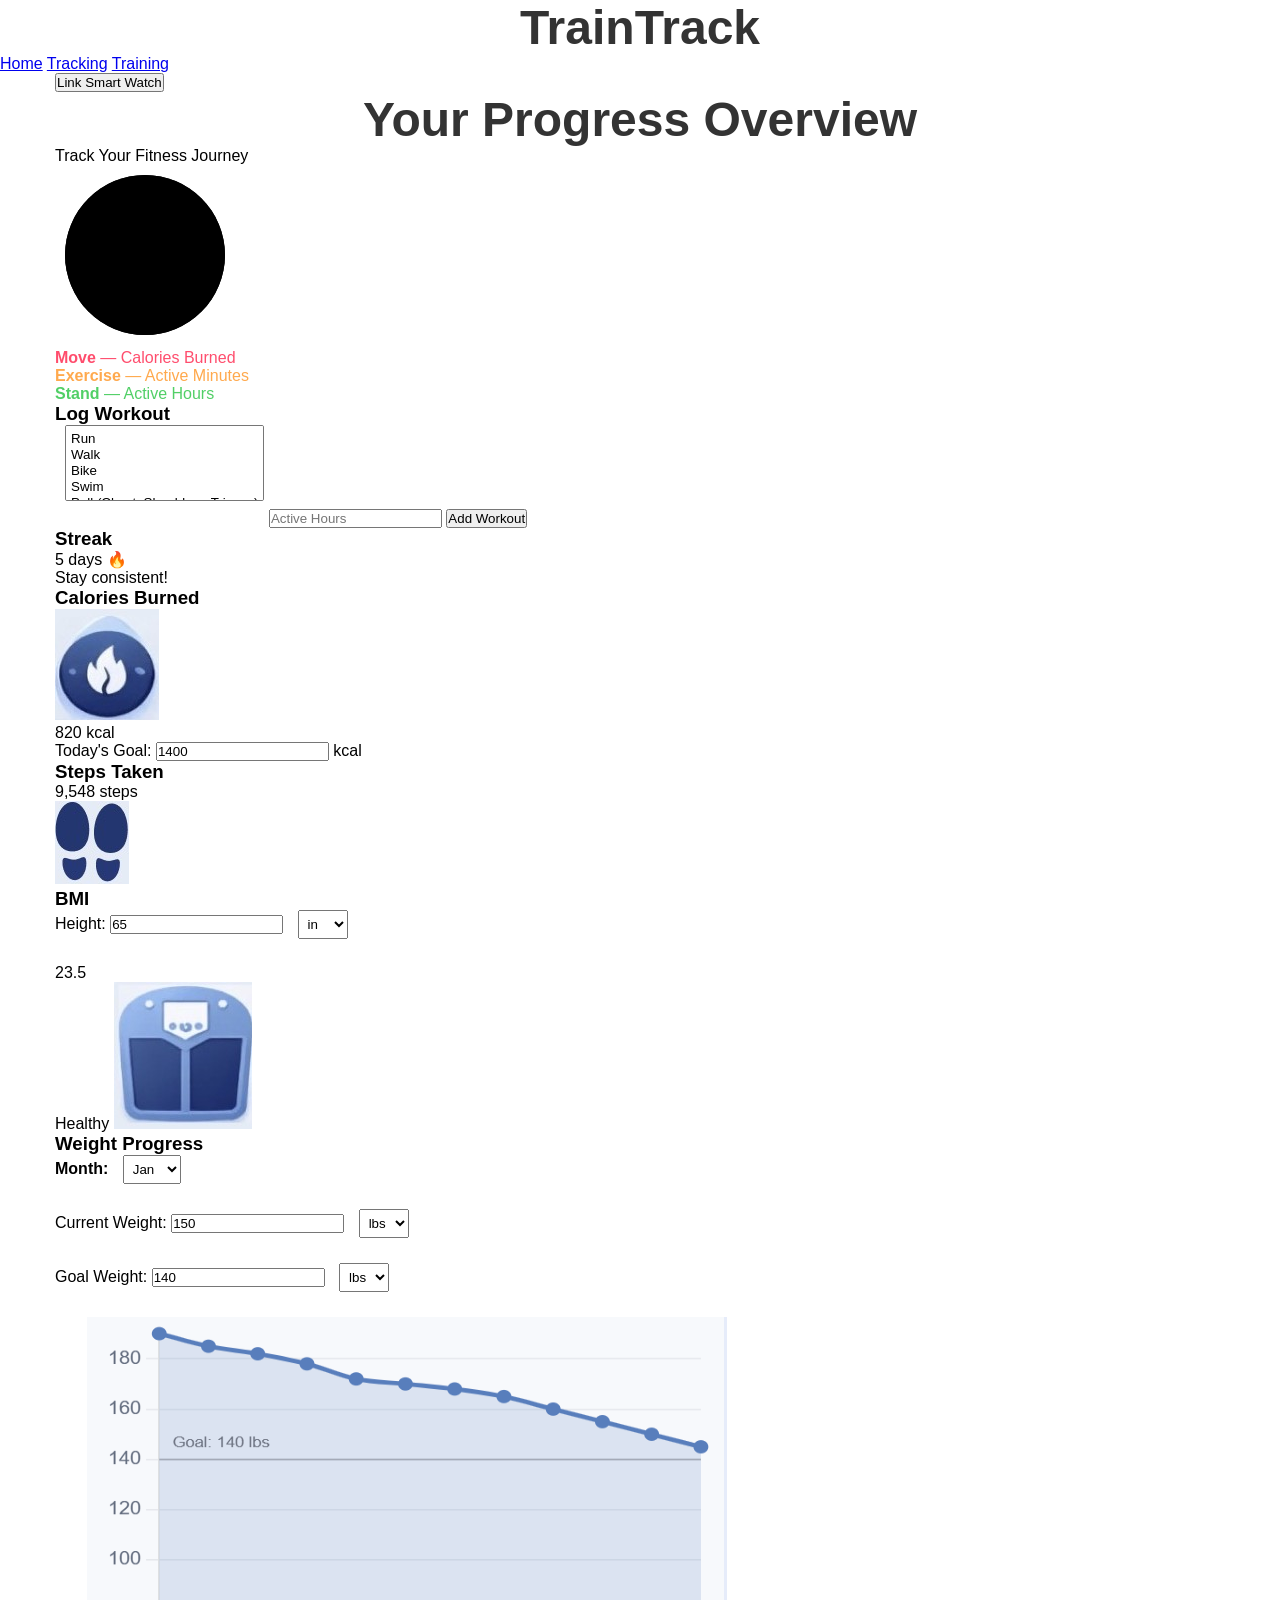
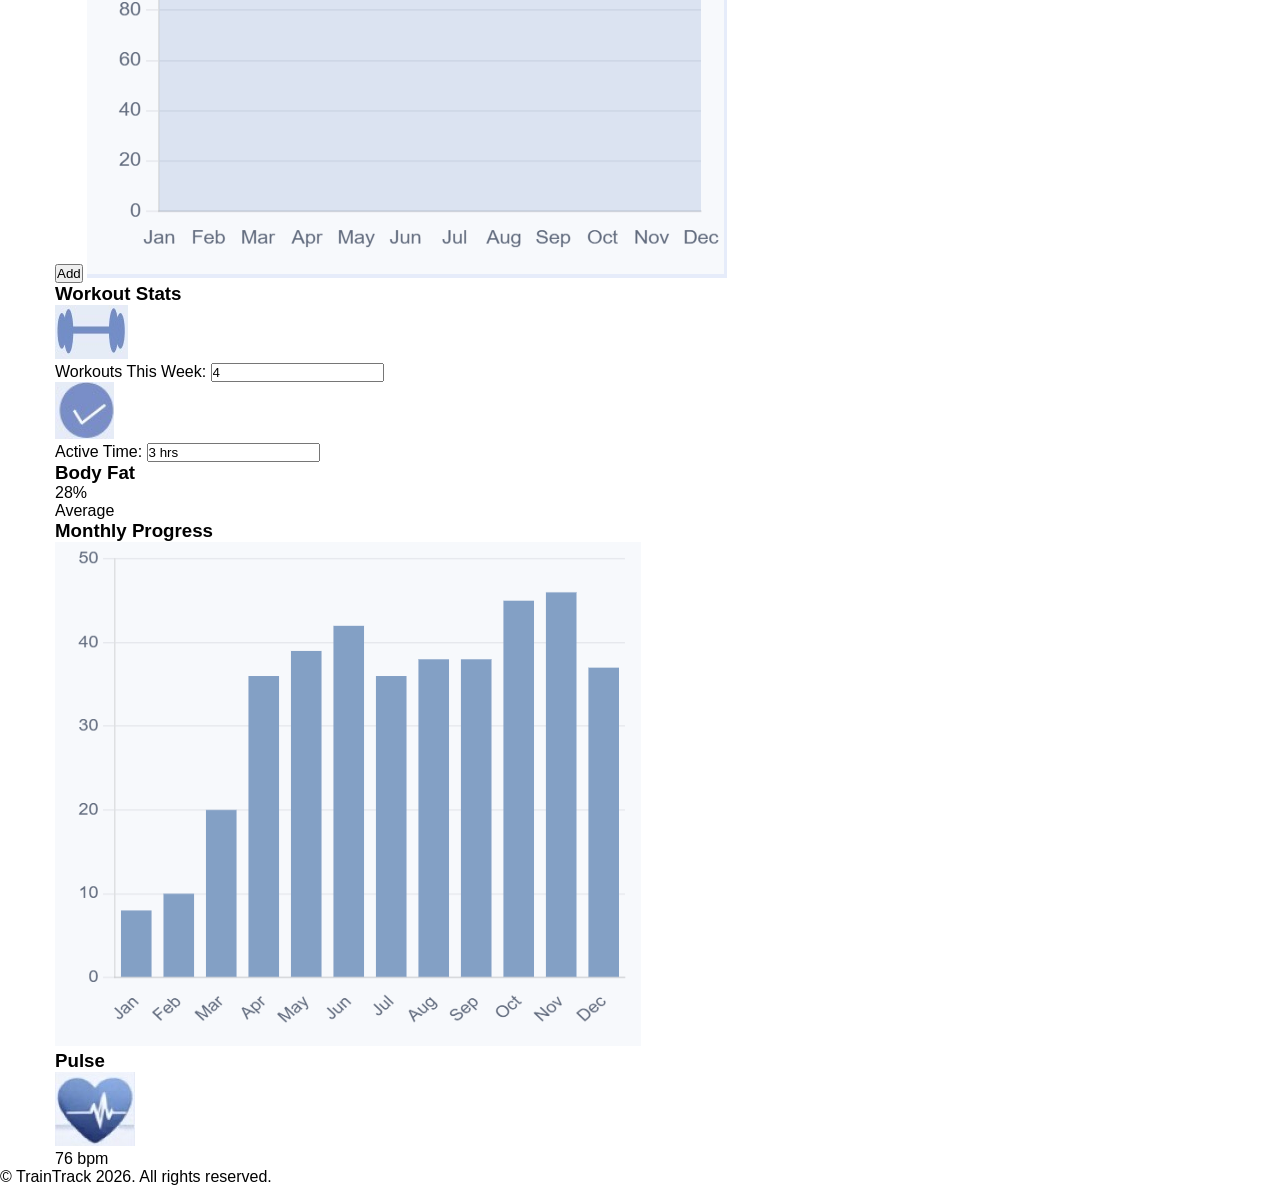
==== commit 1ce02873: "fixed code Removed duplicate title and stylesheet link from the head section." ====
--- a/page-2.html
+++ b/page-2.html
@@ -4,11 +4,6 @@
   <meta charset="UTF-8">
   <meta name="viewport" content="width=device-width, initial-scale=1.0">
   <title>TrainTrak - Fitness Dashboard</title>
-  <link rel="stylesheet" href="css/styles.css">
-</head>
-<body>
-
-  <title>TrainTrack - Fitness Dashboard</title>
   <link rel="stylesheet" href="css/styles.css">
 </head>
 <body>
@@ -220,4 +215,4 @@
 </footer>
  
 </body>
-</html>+</html>
--- a/css/styles.css
+++ b/css/styles.css
@@ -318,12 +318,7 @@
   height: auto;
   margin: 10px auto;
   display: block;
-
-.trainers article {
-    border: 1px solid #ccc;
-    padding: 10px;
-    width: 220px;
-    text-align: center;
+}
     background-color: white;
     border-radius: 8px;
     transition: 0.2s;
